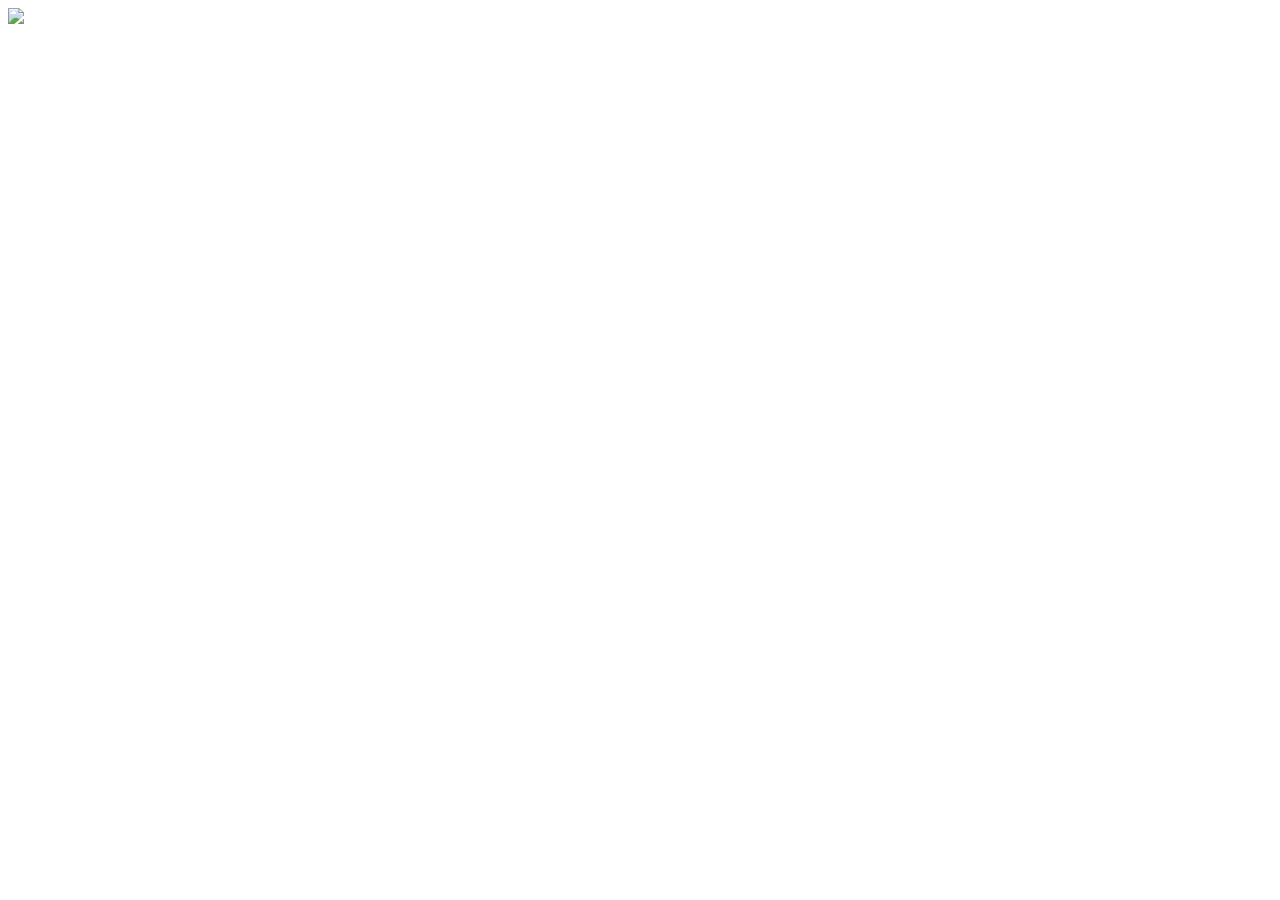
==== app/web_desktop.html @ 7ba76324 "[#70006314] split headers" ====
<!doctype html>
  <head>
      <meta charset="utf-8">
      <meta http-equiv="X-UA-Compatible" content="IE=edge">
      <title>Кормилица - доставка.</title>
      <meta name="description" content="">
      <meta name="viewport" content="user-scalable=no, width=device-width, initial-scale=1, maximum-scale=1">
      <script data-pace-options='{ "elements": { "selectors": [".kormapp-checkout"] } }' src="bower_components/pace/pace.min.js"></script>
      <script type="text/javascript" src="bower_components/cordova-shim/dist/cordova.min.js"></script>

      <!-- #TODO add these styles for widget test:
      <link href="http://brandymint.github.io/zagorod-markup/stylesheets/desktop.css" rel="stylesheet" type="text/css" />
      <link href="http://hubspace.ru/wp-content/themes/testHUB/style.css" rel="stylesheet" type="text/css">
      <link href="http://www.roszdravnadzor.ru/i/2009/css/style.css" rel="stylesheet" type="text/css"/>
      <link href="http://ipelican.ru/assets/ipelican-libs-38a7c606ed68b23c14c79c3f30c37b7a.css" media="all" rel="stylesheet" type="text/css" />
      <link href="http://ipelican.ru/assets/ipelican-common-278ccc50e2ad00b274f3327187f289e1.css" media="all" rel="stylesheet" type="text/css" />
      <link href="http://ipelican.ru/assets/ipelican-layout-6f78ee00beb424bdea00e96e0acaa192.css" media="all" rel="stylesheet" type="text/css" />
      <link href="http://ipelican.ru/assets/ipelican-8730ae7e38b96895087a34ac6e3d0389.css" media="all" rel="stylesheet" type="text/css" />


      <link href="http://demo.kormilica.info/assets/application.css" rel="stylesheet" type="text/css"/>
      -->
      <!-- Place favicon.ico and apple-touch-icon.png in the root directory -->
      <link rel="stylesheet" href="styles/sample-content.css">

      <!-- build:css(.tmp) styles/main.css -->
      <link rel="stylesheet" href="styles/main.css">
      <!-- endbuild -->
      <script>var img = new Image(); img.src="kormapp/images/paper-texture.jpg"</script>
  </head>
  <script>console.log("header start", Date.now());</script>
  <body>
    <div class="sample-site-header">
      <div class="container">
        <img src="images/sample-logo.png" class="sample-site-logo" />
      </div>
    </div>
    <!-- TODO .kormapp-application-container should have role="kormapp-container" -->
    <div class="kormapp-application-container">
      <div class="kormapp-web-desktop" role="kormapp-container"></div>
    </div>

    <script>console.log("require begin", Date.now());</script>
    <!-- build:js scripts/main.js -->
    <script id='kormapp-main' data-main="scripts/main" data-type='web_desktop' src="bower_components/requirejs/require.js"></script>
    <!-- endbuild -->
    <script>console.log("require end", Date.now());</script>

    <div class="sample-site-content"></div>

  </body>
</html>
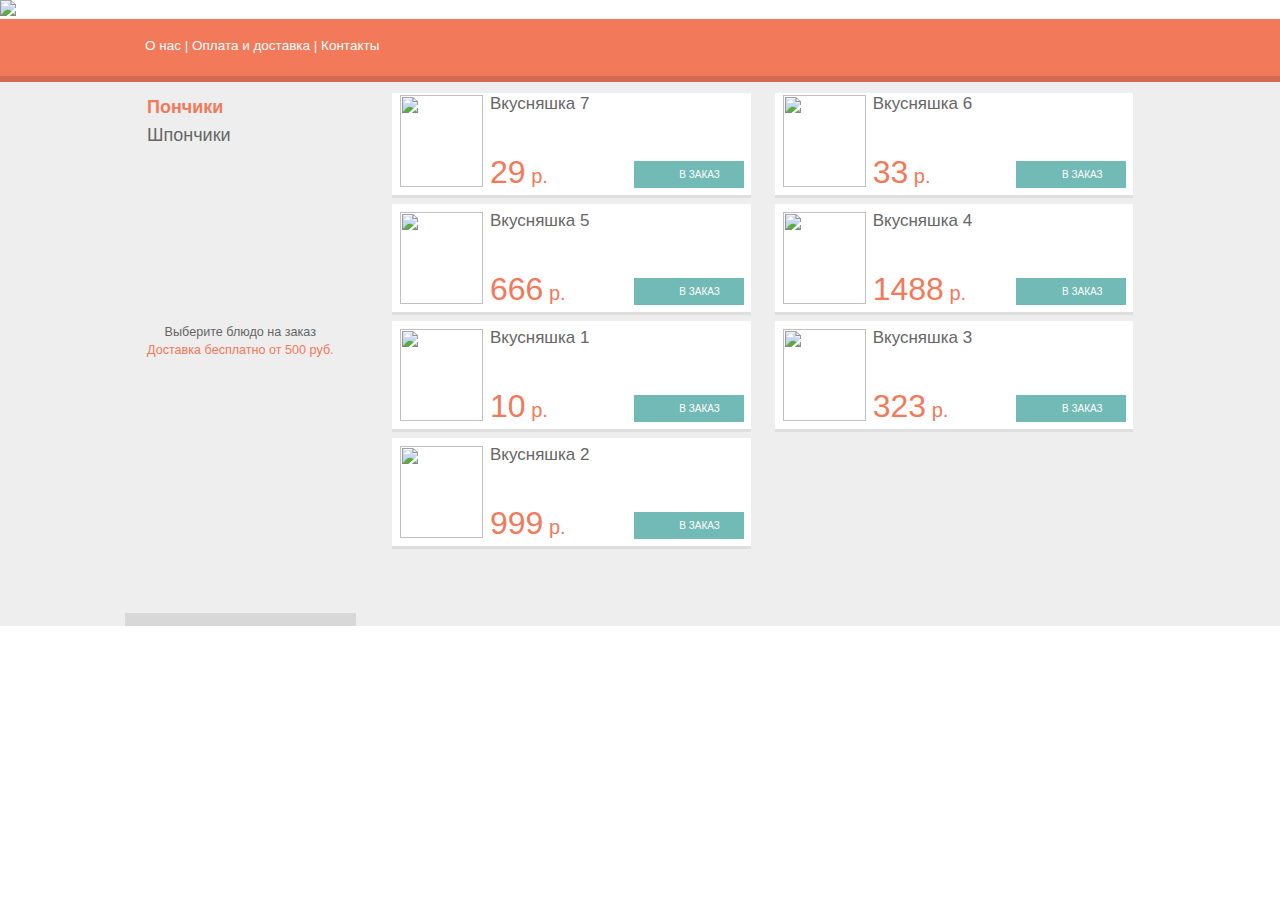
==== commit 8930bf97: "dirty widget files fix" ====
--- a/app/web_desktop.html
+++ b/app/web_desktop.html
@@ -6,7 +6,6 @@
       <meta name="description" content="">
       <meta name="viewport" content="user-scalable=no, width=device-width, initial-scale=1, maximum-scale=1">
       <script data-pace-options='{ "elements": { "selectors": [".kormapp-checkout"] } }' src="bower_components/pace/pace.min.js"></script>
-      <script type="text/javascript" src="bower_components/cordova-shim/dist/cordova.min.js"></script>
 
       <!-- #TODO add these styles for widget test:
       <link href="http://brandymint.github.io/zagorod-markup/stylesheets/desktop.css" rel="stylesheet" type="text/css" />
@@ -22,29 +21,32 @@
       -->
       <!-- Place favicon.ico and apple-touch-icon.png in the root directory -->
       <link rel="stylesheet" href="styles/sample-content.css">
+      <!-- development -->
+      <link rel="stylesheet" href="styles/kormilica_app.core.css">
+      <link rel="stylesheet" href="styles/kormilica_app.css">
 
       <!-- build:css(.tmp) styles/main.css -->
-      <link rel="stylesheet" href="styles/main.css">
       <!-- endbuild -->
       <script>var img = new Image(); img.src="kormapp/images/paper-texture.jpg"</script>
   </head>
-  <script>console.log("header start", Date.now());</script>
   <body>
     <div class="sample-site-header">
       <div class="container">
         <img src="images/sample-logo.png" class="sample-site-logo" />
       </div>
     </div>
+
+    <!-- kormilica widget start -->
     <!-- TODO .kormapp-application-container should have role="kormapp-container" -->
     <div class="kormapp-application-container">
       <div class="kormapp-web-desktop" role="kormapp-container"></div>
     </div>
 
-    <script>console.log("require begin", Date.now());</script>
-    <!-- build:js scripts/main.js -->
-    <script id='kormapp-main' data-main="scripts/main" data-type='web_desktop' src="bower_components/requirejs/require.js"></script>
-    <!-- endbuild -->
-    <script>console.log("require end", Date.now());</script>
+    <!-- development -->
+    <script src="scripts/kormilica_app.core.js"></script>
+    <script src="scripts/kormilica_app.min.js"></script>
+
+    <!-- kormilica widget end -->
 
     <div class="sample-site-content"></div>
 
--- a/app/styles/kormilica_app.core.css
+++ b/app/styles/kormilica_app.core.css
@@ -0,0 +1,1383 @@
+/*==========  Measurements  ========== */
+/*----- responsive breakpoints ----- */
+/*==========  Colors  ========== */
+/*-----  base colors  ------ */
+/*-----  border colors  ------ */
+/*-----  font colors  ------ */
+/*-----  UI colors  ------ */
+/*-----  Shades  ------ */
+/*----- Sizes -------- */
+/*==========  Fonts  ========== */
+/*-----  Weights  ------ */
+/*-----  Base fonts  ------ */
+/*-----  Sizes  ------ */
+/* line 37, ../../app/styles/partials/_fonts.sass */
+.kormapp-application-container .kormapp-web-desktop,
+.kormapp-application-container .kormapp-web-mobile,
+.kormapp-application-container .kormapp-cordova-android,
+.kormapp-application-container .kormapp-cordova-ios {
+  font-size: 18px;
+  font-family: "Open Sans", sans-serif;
+  font-weight: 400;
+}
+
+@font-face {
+  font-family: "Open Sans";
+  src: url("fonts/opensans/OpenSans-Bold-webfont.ttf") format("truetype");
+  font-weight: bold;
+  font-style: normal;
+}
+
+@font-face {
+  font-family: "Open Sans";
+  src: url("fonts/opensans/OpenSans-BoldItalic-webfont.ttf") format("truetype");
+  font-weight: bold;
+  font-style: italic;
+}
+
+@font-face {
+  font-family: "Open Sans";
+  src: url("fonts/opensans/OpenSans-Italic-webfont.ttf") format("truetype");
+  font-weight: normal;
+  font-style: italic;
+}
+
+@font-face {
+  font-family: "Open Sans";
+  src: url("fonts/opensans/OpenSans-Regular-webfont.ttf") format("truetype");
+  font-weight: normal;
+  font-style: normal;
+}
+
+@font-face {
+  font-family: "Open Sans";
+  src: url("fonts/opensans/OpenSans-LightItalic-webfont.ttf") format("truetype");
+  font-weight: 300;
+  font-style: italic;
+}
+
+@font-face {
+  font-family: "Open Sans";
+  src: url("fonts/opensans/OpenSans-Light-webfont.ttf") format("truetype");
+  font-weight: 300;
+  font-style: normal;
+}
+
+/* line 1, ../../app/styles/partials/_layout.sass */
+.kormapp-application-container .kormapp-web-desktop,
+.kormapp-application-container .kormapp-web-mobile,
+.kormapp-application-container .kormapp-cordova-android,
+.kormapp-application-container .kormapp-cordova-ios {
+  position: fixed;
+  margin: 0 auto;
+  margin-bottom: 60px;
+  width: 100%;
+  height: 100%;
+}
+/* line 8, ../../app/styles/partials/_layout.sass */
+.kormapp-application-container .kormapp-web-desktop .kormapp-wide-layout,
+.kormapp-application-container .kormapp-web-mobile .kormapp-wide-layout,
+.kormapp-application-container .kormapp-cordova-android .kormapp-wide-layout,
+.kormapp-application-container .kormapp-cordova-ios .kormapp-wide-layout {
+  height: 607px;
+}
+/* line 10, ../../app/styles/partials/_layout.sass */
+.kormapp-body-ios7 .kormapp-application-container .kormapp-web-desktop, .kormapp-application-container .kormapp-body-ios7 .kormapp-web-desktop,
+.kormapp-body-ios7 .kormapp-application-container .kormapp-web-mobile,
+.kormapp-application-container .kormapp-body-ios7 .kormapp-web-mobile,
+.kormapp-body-ios7 .kormapp-application-container .kormapp-cordova-android,
+.kormapp-application-container .kormapp-body-ios7 .kormapp-cordova-android,
+.kormapp-body-ios7 .kormapp-application-container .kormapp-cordova-ios,
+.kormapp-application-container .kormapp-body-ios7 .kormapp-cordova-ios {
+  padding-top: 75px;
+  background: #f2795a;
+}
+
+/* line 1, ../../app/styles/partials/_reflections.sass */
+.kormapp-footer-content.kormapp-reflection-on {
+  background-color: #52a7a2;
+}
+
+/* line 4, ../../app/styles/partials/_reflections.sass */
+#kormapp-plus-sign.kormapp-reflection-on {
+  background-color: #e6e6e6;
+}
+
+/* line 7, ../../app/styles/partials/_reflections.sass */
+#kormapp-minus-sign.kormapp-reflection-on {
+  background-color: #e6e6e6;
+}
+
+/* line 10, ../../app/styles/partials/_reflections.sass */
+a.kormapp-modal-button.kormapp-reflection-on {
+  background-color: #ee532b;
+}
+
+/* line 13, ../../app/styles/partials/_reflections.sass */
+.kormapp-delivery-discount.kormapp-reflection-on {
+  background-color: #bfbfbf;
+}
+
+/* line 16, ../../app/styles/partials/_reflections.sass */
+.kormapp-product-block.kormapp-reflection-on {
+  background-color: #e6e6e6;
+}
+
+/* line 19, ../../app/styles/partials/_reflections.sass */
+.kormapp-delivery.kormapp-reflection-on, .kormapp-application-container .kormapp-reflection-on.kormapp-check-delivery-button, .kormapp-application-container .kormapp-reflection-on.kormapp-delivery-submit-button {
+  background-color: #ee532b;
+}
+
+/* line 22, ../../app/styles/partials/_reflections.sass */
+.kormapp-delivery.kormapp-reflection-on, .kormapp-application-container .kormapp-reflection-on.kormapp-check-delivery-button, .kormapp-application-container .kormapp-reflection-on.kormapp-delivery-submit-button {
+  background-color: #ee532b;
+}
+
+/* line 25, ../../app/styles/partials/_reflections.sass */
+.kormapp-delivery-inactive.kormapp-reflection-on {
+  background-color: gray;
+}
+
+/* line 28, ../../app/styles/partials/_reflections.sass */
+.kormapp-back-button-link.kormapp-reflection-on {
+  background-color: #eeeeee;
+}
+
+/* line 31, ../../app/styles/partials/_reflections.sass */
+#kormapp-logo.kormapp-reflection-on {
+  background-color: #ee532b;
+}
+
+/* line 34, ../../app/styles/partials/_reflections.sass */
+#kormapp-top-check-container.kormapp-reflection-on {
+  background: #ee532b;
+}
+
+/* line 1, ../../app/styles/partials/pace.scss */
+.pace {
+  -webkit-pointer-events: none;
+  pointer-events: none;
+  -webkit-user-select: none;
+  -moz-user-select: none;
+  -ms-user-select: none;
+  user-select: none;
+}
+
+/* line 9, ../../app/styles/partials/pace.scss */
+.pace-inactive {
+  display: none;
+}
+
+/* line 13, ../../app/styles/partials/pace.scss */
+.pace .pace-progress {
+  background: #e67863;
+  position: fixed;
+  z-index: 2000;
+  top: 0;
+  left: 0;
+  height: 2px;
+  -webkit-transition: width 1s;
+  transition: width 1s;
+}
+
+/* line 27, ../../app/styles/partials/pace.scss */
+.pace .pace-progress-inner {
+  display: block;
+  position: absolute;
+  right: 0px;
+  width: 100px;
+  height: 100%;
+  -webkit-box-shadow: 0 0 10px #e67863, 0 0 5px #e67863;
+  box-shadow: 0 0 10px #e67863, 0 0 5px #e67863;
+  opacity: 1.0;
+  -webkit-transform: rotate(3deg) translate(0px, -4px);
+  -ms-transform: rotate(3deg) translate(0px, -4px);
+  transform: rotate(3deg) translate(0px, -4px);
+}
+
+/* line 42, ../../app/styles/partials/pace.scss */
+.pace .pace-activity {
+  display: block;
+  position: fixed;
+  z-index: 2000;
+  top: 15px;
+  right: 15px;
+  width: 14px;
+  height: 14px;
+  border: solid 2px transparent;
+  border-top-color: #d06b52;
+  border-left-color: #d06b52;
+  border-radius: 10px;
+  -webkit-animation: pace-spinner 400ms linear infinite;
+  -ms-animation: pace-spinner 400ms linear infinite;
+  animation: pace-spinner 400ms linear infinite;
+}
+
+@-webkit-keyframes pace-spinner {
+  /* line 62, ../../app/styles/partials/pace.scss */
+  0% {
+    -webkit-transform: rotate(0deg);
+    transform: rotate(0deg);
+  }
+
+  /* line 63, ../../app/styles/partials/pace.scss */
+  100% {
+    -webkit-transform: rotate(360deg);
+    transform: rotate(360deg);
+  }
+}
+
+@-ms-keyframes pace-spinner {
+  /* line 74, ../../app/styles/partials/pace.scss */
+  0% {
+    -ms-transform: rotate(0deg);
+    transform: rotate(0deg);
+  }
+
+  /* line 75, ../../app/styles/partials/pace.scss */
+  100% {
+    -ms-transform: rotate(360deg);
+    transform: rotate(360deg);
+  }
+}
+
+@keyframes pace-spinner {
+  /* line 78, ../../app/styles/partials/pace.scss */
+  0% {
+    -webkit-transform: rotate(0deg);
+    transform: rotate(0deg);
+    -webkit-transform: rotate(0deg);
+    transform: rotate(0deg);
+  }
+
+  /* line 79, ../../app/styles/partials/pace.scss */
+  100% {
+    -webkit-transform: rotate(360deg);
+    transform: rotate(360deg);
+    -webkit-transform: rotate(360deg);
+    transform: rotate(360deg);
+  }
+}
+
+/* line 17, ../../../../../../../usr/local/var/rbenv/versions/2.1.1/lib/ruby/gems/2.1.0/gems/compass-0.12.4/frameworks/compass/stylesheets/compass/reset/_utilities.scss */
+.kormapp-application-container html, .kormapp-application-container body, .kormapp-application-container div, .kormapp-application-container span, .kormapp-application-container applet, .kormapp-application-container object, .kormapp-application-container iframe,
+.kormapp-application-container h1, .kormapp-application-container h2, .kormapp-application-container h3, .kormapp-application-container h4, .kormapp-application-container h5, .kormapp-application-container h6, .kormapp-application-container p, .kormapp-application-container blockquote, .kormapp-application-container pre,
+.kormapp-application-container a, .kormapp-application-container abbr, .kormapp-application-container acronym, .kormapp-application-container address, .kormapp-application-container big, .kormapp-application-container cite, .kormapp-application-container code,
+.kormapp-application-container del, .kormapp-application-container dfn, .kormapp-application-container em, .kormapp-application-container img, .kormapp-application-container ins, .kormapp-application-container kbd, .kormapp-application-container q, .kormapp-application-container s, .kormapp-application-container samp,
+.kormapp-application-container small, .kormapp-application-container strike, .kormapp-application-container strong, .kormapp-application-container sub, .kormapp-application-container sup, .kormapp-application-container tt, .kormapp-application-container var,
+.kormapp-application-container b, .kormapp-application-container u, .kormapp-application-container i, .kormapp-application-container center,
+.kormapp-application-container dl, .kormapp-application-container dt, .kormapp-application-container dd, .kormapp-application-container ol, .kormapp-application-container ul, .kormapp-application-container li,
+.kormapp-application-container fieldset, .kormapp-application-container form, .kormapp-application-container label, .kormapp-application-container legend,
+.kormapp-application-container table, .kormapp-application-container caption, .kormapp-application-container tbody, .kormapp-application-container tfoot, .kormapp-application-container thead, .kormapp-application-container tr, .kormapp-application-container th, .kormapp-application-container td,
+.kormapp-application-container article, .kormapp-application-container aside, .kormapp-application-container canvas, .kormapp-application-container details, .kormapp-application-container embed,
+.kormapp-application-container figure, .kormapp-application-container figcaption, .kormapp-application-container footer, .kormapp-application-container header, .kormapp-application-container hgroup,
+.kormapp-application-container menu, .kormapp-application-container nav, .kormapp-application-container output, .kormapp-application-container ruby, .kormapp-application-container section, .kormapp-application-container summary,
+.kormapp-application-container time, .kormapp-application-container mark, .kormapp-application-container audio, .kormapp-application-container video {
+  margin: 0;
+  padding: 0;
+  border: 0;
+  font: inherit;
+  font-size: 100%;
+  vertical-align: baseline;
+}
+/* line 22, ../../../../../../../usr/local/var/rbenv/versions/2.1.1/lib/ruby/gems/2.1.0/gems/compass-0.12.4/frameworks/compass/stylesheets/compass/reset/_utilities.scss */
+.kormapp-application-container html {
+  line-height: 1;
+}
+/* line 24, ../../../../../../../usr/local/var/rbenv/versions/2.1.1/lib/ruby/gems/2.1.0/gems/compass-0.12.4/frameworks/compass/stylesheets/compass/reset/_utilities.scss */
+.kormapp-application-container ol, .kormapp-application-container ul {
+  list-style: none;
+}
+/* line 26, ../../../../../../../usr/local/var/rbenv/versions/2.1.1/lib/ruby/gems/2.1.0/gems/compass-0.12.4/frameworks/compass/stylesheets/compass/reset/_utilities.scss */
+.kormapp-application-container table {
+  border-collapse: collapse;
+  border-spacing: 0;
+}
+/* line 28, ../../../../../../../usr/local/var/rbenv/versions/2.1.1/lib/ruby/gems/2.1.0/gems/compass-0.12.4/frameworks/compass/stylesheets/compass/reset/_utilities.scss */
+.kormapp-application-container caption, .kormapp-application-container th, .kormapp-application-container td {
+  text-align: left;
+  font-weight: normal;
+  vertical-align: middle;
+}
+/* line 30, ../../../../../../../usr/local/var/rbenv/versions/2.1.1/lib/ruby/gems/2.1.0/gems/compass-0.12.4/frameworks/compass/stylesheets/compass/reset/_utilities.scss */
+.kormapp-application-container q, .kormapp-application-container blockquote {
+  quotes: none;
+}
+/* line 103, ../../../../../../../usr/local/var/rbenv/versions/2.1.1/lib/ruby/gems/2.1.0/gems/compass-0.12.4/frameworks/compass/stylesheets/compass/reset/_utilities.scss */
+.kormapp-application-container q:before, .kormapp-application-container q:after, .kormapp-application-container blockquote:before, .kormapp-application-container blockquote:after {
+  content: "";
+  content: none;
+}
+/* line 32, ../../../../../../../usr/local/var/rbenv/versions/2.1.1/lib/ruby/gems/2.1.0/gems/compass-0.12.4/frameworks/compass/stylesheets/compass/reset/_utilities.scss */
+.kormapp-application-container a img {
+  border: none;
+}
+/* line 116, ../../../../../../../usr/local/var/rbenv/versions/2.1.1/lib/ruby/gems/2.1.0/gems/compass-0.12.4/frameworks/compass/stylesheets/compass/reset/_utilities.scss */
+.kormapp-application-container article, .kormapp-application-container aside, .kormapp-application-container details, .kormapp-application-container figcaption, .kormapp-application-container figure, .kormapp-application-container footer, .kormapp-application-container header, .kormapp-application-container hgroup, .kormapp-application-container menu, .kormapp-application-container nav, .kormapp-application-container section, .kormapp-application-container summary {
+  display: block;
+}
+/* line 2, ../../app/styles/partials/_grid.sass */
+.kormapp-application-container .kormapp-container, .kormapp-application-container .kormapp-check-background-container {
+  margin-right: auto;
+  margin-left: auto;
+  padding-left: 15px;
+  padding-right: 15px;
+  padding-left: 0;
+  padding-right: 0;
+}
+/* line 21, ../../app/bower_components/bootstrap-sass-official/vendor/assets/stylesheets/bootstrap/_mixins.scss */
+.kormapp-application-container .kormapp-container:before, .kormapp-application-container .kormapp-check-background-container:before, .kormapp-application-container .kormapp-container:after, .kormapp-application-container .kormapp-check-background-container:after {
+  content: " ";
+  display: table;
+}
+/* line 25, ../../app/bower_components/bootstrap-sass-official/vendor/assets/stylesheets/bootstrap/_mixins.scss */
+.kormapp-application-container .kormapp-container:after, .kormapp-application-container .kormapp-check-background-container:after {
+  clear: both;
+}
+@media (min-width: 768px) {
+  /* line 8, ../../app/styles/partials/_grid.sass */
+  .kormapp-application-container .kormapp-narrow-layout .kormapp-container, .kormapp-application-container .kormapp-narrow-layout .kormapp-check-background-container {
+    width: 750px;
+  }
+}
+@media (min-width: 992px) {
+  /* line 8, ../../app/styles/partials/_grid.sass */
+  .kormapp-application-container .kormapp-narrow-layout .kormapp-container, .kormapp-application-container .kormapp-narrow-layout .kormapp-check-background-container {
+    width: 970px;
+  }
+}
+@media (min-width: 1200px) {
+  /* line 8, ../../app/styles/partials/_grid.sass */
+  .kormapp-application-container .kormapp-narrow-layout .kormapp-container, .kormapp-application-container .kormapp-narrow-layout .kormapp-check-background-container {
+    width: 1170px;
+  }
+}
+/* line 16, ../../app/styles/partials/_grid.sass */
+.kormapp-application-container .kormapp-wide-layout .kormapp-container, .kormapp-application-container .kormapp-wide-layout .kormapp-check-background-container {
+  max-width: 1040px;
+}
+/* line 19, ../../app/styles/partials/_grid.sass */
+.kormapp-application-container .kormapp-column, .kormapp-application-container .kormapp-sidebar-column, .kormapp-application-container .kormapp-wide-layout .kormapp-products-column {
+  float: left;
+  margin-left: 0.01491%;
+}
+/* line 23, ../../app/styles/partials/_grid.sass */
+.kormapp-application-container .kormapp-column:first-child, .kormapp-application-container .kormapp-sidebar-column:first-child, .kormapp-application-container .kormapp-wide-layout .kormapp-products-column:first-child {
+  margin-left: 0;
+}
+/* line 25, ../../app/styles/partials/_grid.sass */
+.kormapp-application-container .kormapp-column.kormapp-full, .kormapp-application-container .kormapp-full.kormapp-sidebar-column, .kormapp-application-container .kormapp-sidebar-column.kormapp-check-delivery-button, .kormapp-application-container .kormapp-wide-layout .kormapp-full.kormapp-products-column, .kormapp-application-container .kormapp-wide-layout .kormapp-products-column.kormapp-check-delivery-button, .kormapp-application-container .kormapp-column.kormapp-check-delivery-button {
+  width: 100%;
+}
+/* line 27, ../../app/styles/partials/_grid.sass */
+.kormapp-application-container .kormapp-column.kormapp-two-thirds, .kormapp-application-container .kormapp-two-thirds.kormapp-sidebar-column, .kormapp-application-container .kormapp-wide-layout .kormapp-two-thirds.kormapp-products-column {
+  width: 66.65175%;
+}
+/* line 30, ../../app/styles/partials/_grid.sass */
+.kormapp-application-container .kormapp-column.kormapp-half, .kormapp-application-container .kormapp-half.kormapp-sidebar-column, .kormapp-application-container .kormapp-wide-layout .kormapp-half.kormapp-products-column {
+  width: 49.98509%;
+}
+/* line 33, ../../app/styles/partials/_grid.sass */
+.kormapp-application-container .kormapp-column.kormapp-one-third, .kormapp-application-container .kormapp-one-third.kormapp-sidebar-column, .kormapp-application-container .kormapp-wide-layout .kormapp-one-third.kormapp-products-column {
+  width: 33.31842%;
+}
+/* line 36, ../../app/styles/partials/_grid.sass */
+.kormapp-application-container .kormapp-column.kormapp-one-fourth, .kormapp-application-container .kormapp-sidebar-column, .kormapp-application-container .kormapp-wide-layout .kormapp-one-fourth.kormapp-products-column, .kormapp-application-container .kormapp-wide-layout .kormapp-products-column.kormapp-sidebar-column {
+  width: 24.98509%;
+}
+/* line 38, ../../app/styles/partials/_grid.sass */
+.kormapp-application-container .kormapp-column.kormapp-three-fourth, .kormapp-application-container .kormapp-three-fourth.kormapp-sidebar-column, .kormapp-application-container .kormapp-wide-layout .kormapp-products-column {
+  width: 74.98509%;
+}
+/* line 41, ../../app/styles/partials/_grid.sass */
+.kormapp-application-container .kormapp-row, .kormapp-application-container .kormapp-row-clearfix {
+  overflow: hidden;
+}
+/* line 2, ../../app/styles/partials/_utils.sass */
+.kormapp-application-container .clearfix, .kormapp-application-container .kormapp-row-clearfix {
+  *zoom: 1;
+}
+/* line 3, ../../app/styles/partials/_utils.sass */
+.kormapp-application-container .clearfix:before, .kormapp-application-container .kormapp-row-clearfix:before {
+  content: " ";
+  display: table;
+}
+/* line 6, ../../app/styles/partials/_utils.sass */
+.kormapp-application-container .clearfix:after, .kormapp-application-container .kormapp-row-clearfix:after {
+  content: " ";
+  display: table;
+  clear: both;
+}
+/* line 12, ../../app/styles/partials/_utils.sass */
+.kormapp-application-container .kormapp-center, .kormapp-application-container .kormapp-check-external {
+  text-align: center;
+}
+/* line 15, ../../app/styles/partials/_utils.sass */
+.kormapp-application-container .hide {
+  display: none !important;
+}
+/* line 18, ../../app/styles/partials/_utils.sass */
+.kormapp-application-container .pull-right {
+  float: right !important;
+}
+/* line 21, ../../app/styles/partials/_utils.sass */
+.kormapp-application-container .pull-left, .kormapp-application-container a.kormapp-check-back-button-link {
+  float: left !important;
+}
+/* line 15, ../../app/styles/partials/_layout.sass */
+.kormapp-application-container .kormapp-body-ios {
+  background-color: #f2795a;
+  margin: 0 auto;
+  width: 100%;
+  height: 100%;
+}
+/* line 21, ../../app/styles/partials/_layout.sass */
+.kormapp-application-container .kormapp-sidebar-column {
+  padding-left: 17px;
+}
+/* line 2, ../../app/styles/partials/_header.sass */
+.kormapp-application-container .kormapp-header {
+  position: fixed;
+  width: 100%;
+  z-index: 100;
+  height: 63px;
+  background: #f2795a;
+  color: white;
+  border-bottom: 3px solid #d06b52;
+}
+@media screen and (min-width: 992px) {
+  /* line 2, ../../app/styles/partials/_header.sass */
+  .kormapp-application-container .kormapp-header {
+    border-bottom-width: 6px;
+  }
+}
+/* line 14, ../../app/styles/partials/_header.sass */
+.kormapp-application-container .kormapp-wide-layout .kormapp-header {
+  position: absolute;
+}
+/* line 17, ../../app/styles/partials/_header.sass */
+.kormapp-application-container .kormapp-narrow-layout .kormapp-header {
+  top: 0;
+}
+/* line 20, ../../app/styles/partials/_header.sass */
+.kormapp-application-container .kormapp-logo-wrapper {
+  height: 60px;
+  width: 60px;
+  position: relative;
+  float: left;
+}
+/* line 26, ../../app/styles/partials/_header.sass */
+.kormapp-application-container .kormapp-logo-wrapper img.kormapp-logo-image {
+  content: url("../kormapp/images/default_logo.png");
+  max-width: 100%;
+  max-height: 100%;
+  position: absolute;
+  top: 0;
+  right: 0;
+  bottom: 0;
+  left: 0;
+  margin: auto;
+}
+/* line 37, ../../app/styles/partials/_header.sass */
+.kormapp-application-container p.kormapp-logo-text {
+  padding-top: 16px;
+  margin-left: 10px;
+  font-family: "Open Sans", sans-serif;
+  font-size: 18px;
+  line-height: 0.95;
+  letter-spacing: -1px;
+}
+/* line 45, ../../app/styles/partials/_header.sass */
+.kormapp-application-container .kormapp-top-check {
+  position: relative;
+  margin-top: 10px;
+  margin-left: 22px;
+  float: left;
+  width: 43px;
+  height: 50px;
+}
+@media screen and (min-width: 992px) {
+  /* line 45, ../../app/styles/partials/_header.sass */
+  .kormapp-application-container .kormapp-top-check {
+    height: 47px;
+  }
+}
+/* line 55, ../../app/styles/partials/_header.sass */
+.kormapp-application-container .kormapp-top-check-container {
+  height: 60px;
+  width: 150px;
+}
+/* line 59, ../../app/styles/partials/_header.sass */
+.kormapp-application-container .kormapp-wide-layout .kormapp-top-check-container {
+  width: 200px;
+}
+/* line 62, ../../app/styles/partials/_header.sass */
+.kormapp-application-container .kormapp-check-background-image {
+  position: absolute;
+  background: url("../kormapp/images/top-check-background.svg") no-repeat bottom;
+  -webkit-background-size: contain;
+  background-size: contain;
+  width: 100%;
+  bottom: 0;
+  height: 3px;
+  left: -6px;
+}
+/* line 71, ../../app/styles/partials/_header.sass */
+.kormapp-application-container .kormapp-check-image {
+  content: url("../kormapp/images/top-check.svg");
+  position: absolute;
+  z-index: 5;
+  height: 100%;
+}
+/* line 77, ../../app/styles/partials/_header.sass */
+.kormapp-application-container p.kormapp-top-check-text {
+  padding-top: 16px;
+  margin-left: 5px;
+  font-family: "Open Sans", sans-serif;
+  font-size: 12px;
+  line-height: 1.2;
+  width: 150px;
+}
+/* line 84, ../../app/styles/partials/_header.sass */
+.kormapp-application-container p.kormapp-top-check-text,
+.kormapp-application-container p.kormapp-top-check-text .kormapp-amount {
+  vertical-align: middle;
+}
+@media screen and (min-width: 992px) {
+  /* line 77, ../../app/styles/partials/_header.sass */
+  .kormapp-application-container p.kormapp-top-check-text {
+    width: auto;
+    font-size: 18px;
+    padding-top: 10px;
+  }
+  /* line 91, ../../app/styles/partials/_header.sass */
+  .kormapp-application-container p.kormapp-top-check-text .kormapp-amount {
+    font-size: 21.6px;
+    display: inline-block;
+    margin-top: -2px;
+  }
+}
+/* line 96, ../../app/styles/partials/_header.sass */
+.kormapp-application-container .kormapp-amount {
+  font-family: "Open Sans", sans-serif;
+  font-weight: bold;
+  font-size: 18px;
+}
+/* line 101, ../../app/styles/partials/_header.sass */
+.kormapp-application-container .kormapp-header-menu {
+  color: white;
+  padding: 20px 25px;
+}
+/* line 105, ../../app/styles/partials/_header.sass */
+.kormapp-application-container .kormapp-header-menu-item {
+  color: white;
+}
+/* line 107, ../../app/styles/partials/_header.sass */
+.kormapp-application-container .kormapp-header-menu-item, .kormapp-application-container .kormapp-header-menu-item:hover {
+  text-decoration: none;
+}
+/* line 109, ../../app/styles/partials/_header.sass */
+.kormapp-application-container .kormapp-header-menu-item:hover {
+  color: #fbd9d0;
+}
+/* line 2, ../../app/styles/partials/_content.sass */
+.kormapp-application-container .kormapp-content {
+  width: 100%;
+  background-color: #eeeeee;
+  padding-top: 14px;
+  padding-bottom: 56px;
+  height: 100%;
+  overflow-y: auto;
+}
+/* line 10, ../../app/styles/partials/_content.sass */
+.kormapp-application-container .kormapp-wide-layout .kormapp-content {
+  position: relative;
+  height: 607px;
+  overflow-y: hidden;
+  padding-top: 74px;
+}
+/* line 19, ../../app/styles/partials/_content.sass */
+.kormapp-application-container .kormapp-narrow-layout .kormapp-content {
+  position: absolute;
+  top: 53px;
+  bottom: 60px;
+  height: auto;
+  padding-bottom: 0;
+}
+/* line 26, ../../app/styles/partials/_content.sass */
+.kormapp-application-container a.kormapp-in-order {
+  background: #f2795a !important;
+}
+/* line 29, ../../app/styles/partials/_content.sass */
+.kormapp-application-container a.kormapp-order-button {
+  text-decoration: none;
+  font-family: "Open Sans", sans-serif;
+  font-size: 10px;
+  padding: 5px;
+  min-width: 110px;
+  text-align: center;
+  background: #72bab6;
+  position: absolute;
+  top: 74px;
+  right: 7px;
+}
+/* line 36, ../../app/styles/partials/_content.sass */
+.kormapp-application-container a.kormapp-order-button, .kormapp-application-container a.kormapp-order-button {
+  color: white;
+}
+/* line 43, ../../app/styles/partials/_content.sass */
+.kormapp-application-container span.kormapp-to-bucket {
+  width: 17px;
+  height: 17px;
+  display: inline-block;
+  vertical-align: top;
+  margin-right: 2px;
+  -webkit-background-size: contain;
+  background-size: contain;
+  background-repeat: no-repeat;
+}
+/* line 52, ../../app/styles/partials/_content.sass */
+.kormapp-application-container .kormapp-to-bucket-orange {
+  background-image: url("../kormapp/images/cart-icon-white.svg");
+}
+/* line 55, ../../app/styles/partials/_content.sass */
+.kormapp-application-container .kormapp-to-bucket-regular {
+  background-image: url("../kormapp/images/cart-icon-white.svg");
+}
+/* line 58, ../../app/styles/partials/_content.sass */
+.kormapp-application-container span.kormapp-order-button-text {
+  line-height: 1.7;
+}
+/* line 2, ../../app/styles/partials/_product.sass */
+.kormapp-application-container .kormapp-products-column {
+  height: 607px;
+  overflow-y: auto;
+}
+/* line 6, ../../app/styles/partials/_product.sass */
+.kormapp-application-container .kormapp-narrow-layout .kormapp-products-column {
+  height: auto;
+}
+/* line 9, ../../app/styles/partials/_product.sass */
+.kormapp-application-container .kormapp-product-block {
+  overflow: hidden;
+  padding: 8px;
+  margin: -6px 12px 12px 12px;
+  background: white;
+  position: relative;
+  border-bottom: 3px solid #dfdfdf;
+  cursor: pointer;
+}
+@media screen and (max-width: 360px) {
+  /* line 9, ../../app/styles/partials/_product.sass */
+  .kormapp-application-container .kormapp-product-block {
+    float: none;
+  }
+}
+@media screen and (min-width: 640px) {
+  /* line 9, ../../app/styles/partials/_product.sass */
+  .kormapp-application-container .kormapp-product-block {
+    width: 46%;
+    float: left;
+  }
+}
+@media screen and (min-width: 720px) {
+  /* line 22, ../../app/styles/partials/_product.sass */
+  .kormapp-narrow-layout .kormapp-application-container .kormapp-product-block {
+    width: 30%;
+    float: left;
+  }
+}
+/* line 30, ../../app/styles/partials/_product.sass */
+.kormapp-application-container img.kormapp-product-image {
+  height: 92px;
+  width: 83px;
+  display: inline-block;
+  float: left;
+}
+/* line 36, ../../app/styles/partials/_product.sass */
+.kormapp-application-container p.kormapp-product-title {
+  margin-left: 90px;
+  font-family: "Open Sans", sans-serif;
+  font-size: 17px;
+  color: #666666;
+  line-height: 1.1;
+}
+/* line 43, ../../app/styles/partials/_product.sass */
+.kormapp-application-container .kormapp-product-in-list-price {
+  position: absolute;
+  margin-left: 90px;
+  bottom: 7px;
+  color: #f2795a;
+  font-family: "Open Sans", sans-serif;
+  font-size: 20px;
+}
+/* line 51, ../../app/styles/partials/_product.sass */
+.kormapp-application-container .kormapp-product-in-list-price .kormapp-price-font {
+  font-size: 32px;
+}
+@media screen and (max-width: 360px) {
+  /* line 51, ../../app/styles/partials/_product.sass */
+  .kormapp-application-container .kormapp-product-in-list-price .kormapp-price-font {
+    font-size: 20px;
+  }
+}
+@media screen and (min-width: 360px) and (max-width: 640px) {
+  /* line 51, ../../app/styles/partials/_product.sass */
+  .kormapp-application-container .kormapp-product-in-list-price .kormapp-price-font {
+    font-size: 20px;
+  }
+}
+@media screen and (min-width: 720px) and (max-width: 1040px) {
+  /* line 51, ../../app/styles/partials/_product.sass */
+  .kormapp-application-container .kormapp-product-in-list-price .kormapp-price-font {
+    font-size: 20px;
+  }
+}
+/* line 2, ../../app/styles/partials/_categories.sass */
+.kormapp-application-container .kormapp-categories-list {
+  margin-bottom: 1em;
+}
+/* line 4, ../../app/styles/partials/_categories.sass */
+.kormapp-wide-layout .kormapp-application-container .kormapp-categories-list {
+  height: 170.5px;
+  overflow: auto;
+}
+/* line 8, ../../app/styles/partials/_categories.sass */
+.kormapp-application-container .kormapp-category-item {
+  display: block;
+  color: #666666;
+  text-decoration: none;
+  font-size: 18px;
+}
+/* line 14, ../../app/styles/partials/_categories.sass */
+.kormapp-application-container .kormapp-narrow-layout .kormapp-category-item {
+  padding: 10px;
+}
+/* line 16, ../../app/styles/partials/_categories.sass */
+.kormapp-application-container .kormapp-narrow-layout .kormapp-category-item:before {
+  content: "";
+  display: inline-block;
+  width: 25px;
+  height: 25px;
+  margin-bottom: -5px;
+  margin-right: 10px;
+  background-image: url("../kormapp/images/check-empty.svg");
+  background-repeat: no-repeat;
+}
+/* line 28, ../../app/styles/partials/_categories.sass */
+.kormapp-application-container .kormapp-narrow-layout .kormapp-category-item.kormapp-category-item-active:before {
+  background-image: url("../kormapp/images/check.svg");
+}
+/* line 32, ../../app/styles/partials/_categories.sass */
+.kormapp-application-container .kormapp-wide-layout .kormapp-category-item {
+  padding: 5px 10px;
+}
+/* line 34, ../../app/styles/partials/_categories.sass */
+.kormapp-application-container .kormapp-wide-layout .kormapp-category-item:hover {
+  color: #f2795a;
+}
+/* line 36, ../../app/styles/partials/_categories.sass */
+.kormapp-application-container .kormapp-wide-layout .kormapp-category-item.kormapp-category-item-active {
+  font-weight: bold;
+  color: #f2795a;
+}
+/* line 41, ../../app/styles/partials/_categories.sass */
+.kormapp-application-container .kormapp-categories-list-narrow {
+  position: fixed;
+  top: -300px;
+  left: 0;
+  width: 100%;
+  pointer-events: none;
+  z-index: 200;
+  -webkit-transition: -webkit-transform 0ms;
+}
+/* line 50, ../../app/styles/partials/_categories.sass */
+.kormapp-application-container .kormapp-categories-list-narrow.kormapp-slided-down, .kormapp-application-container .kormapp-categories-list-narrow.kormapp-slide-up {
+  -webkit-transition: -webkit-transform 0.5s ease;
+}
+/* line 54, ../../app/styles/partials/_categories.sass */
+.kormapp-application-container .kormapp-categories-list-narrow .kormapp-list-container {
+  position: relative;
+  height: 300px;
+  width: 300px;
+  margin: 0 auto;
+  background-color: white;
+  padding: 15px 10px;
+  pointer-events: all;
+  z-index: 110;
+}
+/* line 64, ../../app/styles/partials/_categories.sass */
+.kormapp-application-container .kormapp-categories-list-narrow .kormapp-pull-tag {
+  position: relative;
+  height: 50px;
+  width: 60px;
+  margin: 0 auto;
+  pointer-events: all;
+  z-index: 110;
+  background-image: url("../kormapp/images/pull-tag.svg");
+  background-repeat: no-repeat;
+  background-position: center top;
+}
+/* line 75, ../../app/styles/partials/_categories.sass */
+.kormapp-body-ios7 .kormapp-application-container .kormapp-categories-list-narrow .kormapp-pull-tag {
+  top: 20px;
+}
+/* line 78, ../../app/styles/partials/_categories.sass */
+.kormapp-application-container .kormapp-categories-list-narrow.kormapp-slided-down .kormapp-pull-tag {
+  margin-top: -50px;
+  -webkit-transform: rotate(180deg);
+  -ms-transform: rotate(180deg);
+  transform: rotate(180deg);
+}
+/* line 82, ../../app/styles/partials/_categories.sass */
+.kormapp-application-container .kormapp-click-stopper {
+  position: fixed;
+  pointer-events: all;
+  top: 0;
+  left: 0;
+  width: 100%;
+  height: 100%;
+  background: rgba(0, 0, 0, 0.1);
+}
+/* line 2, ../../app/styles/partials/_footer.sass */
+.kormapp-application-container .kormapp-footer {
+  position: absolute;
+  bottom: 0;
+  width: 100%;
+  height: 60px;
+  margin-top: -60px;
+  z-index: 100;
+  font-family: "Open Sans", sans-serif;
+  color: #666666;
+  text-align: center;
+}
+/* line 13, ../../app/styles/partials/_footer.sass */
+.kormapp-application-container .kormapp-wide-layout .kormapp-footer {
+  display: none;
+}
+/* line 16, ../../app/styles/partials/_footer.sass */
+.kormapp-application-container .kormapp-free-delivery {
+  color: #f2795a;
+}
+/* line 19, ../../app/styles/partials/_footer.sass */
+.kormapp-application-container .kormapp-footer-content {
+  height: 60px 2px;
+  background-color: #72bab6;
+  border-top: 2px solid #68a9a5;
+}
+/* line 24, ../../app/styles/partials/_footer.sass */
+.kormapp-application-container a.kormapp-checkout {
+  padding: 20px;
+  display: inline-block;
+  width: 100%;
+  font-size: 19px;
+  text-decoration: none;
+}
+/* line 28, ../../app/styles/partials/_footer.sass */
+.kormapp-application-container a.kormapp-checkout, .kormapp-application-container a.kormapp-checkout:hover {
+  color: white;
+}
+/* line 33, ../../app/styles/partials/_footer.sass */
+.kormapp-application-container .kormapp-delivery-discount {
+  height: 60px;
+  border-top: 2px solid #cbcbcb;
+  background: #d8d8d8;
+  padding-top: 10px;
+  padding-bottom: 15px;
+}
+/* line 4, ../../app/styles/partials/_check.sass */
+.kormapp-application-container .kormapp-separator {
+  width: 100%;
+  vertical-align: 30%;
+}
+/* line 8, ../../app/styles/partials/_check.sass */
+.kormapp-application-container .separator-placeholder {
+  line-height: 1ex;
+  display: inline-block;
+  width: 100%;
+  border-bottom: 2px dotted #666666;
+}
+/* line 15, ../../app/styles/partials/_check.sass */
+.kormapp-application-container .kormapp-wide-layout .kormapp-check-block {
+  position: absolute;
+  width: inherit;
+  bottom: 0;
+  height: 408.5px;
+  margin-left: -12px;
+  margin-right: -12px;
+}
+@media screen and (min-width: 768px) {
+  /* line 15, ../../app/styles/partials/_check.sass */
+  .kormapp-application-container .kormapp-wide-layout .kormapp-check-block {
+    max-width: 259.84491px;
+  }
+}
+/* line 25, ../../app/styles/partials/_check.sass */
+.kormapp-application-container .kormapp-wide-layout .kormapp-check-block.kormapp-empty-check {
+  height: auto;
+}
+/* line 27, ../../app/styles/partials/_check.sass */
+.kormapp-application-container .kormapp-wide-layout .kormapp-check-block .kormapp-container, .kormapp-application-container .kormapp-wide-layout .kormapp-check-block .kormapp-check-background-container {
+  width: auto;
+}
+/* line 30, ../../app/styles/partials/_check.sass */
+.kormapp-application-container .kormapp-check-external {
+  position: fixed;
+  width: 100%;
+  height: 100%;
+  z-index: 300;
+  top: 0;
+  background-color: #eeeeee;
+}
+/* line 39, ../../app/styles/partials/_check.sass */
+.kormapp-application-container .kormapp-wide-layout .kormapp-check-external {
+  position: relative;
+}
+/* line 42, ../../app/styles/partials/_check.sass */
+.kormapp-application-container .kormapp-check-internal {
+  position: relative;
+  height: 100%;
+  bottom: 73px;
+  z-index: 1000;
+}
+/* line 48, ../../app/styles/partials/_check.sass */
+.kormapp-application-container .kormapp-wide-layout .kormapp-check-internal {
+  bottom: 35px;
+  margin-bottom: -22px;
+}
+/* line 52, ../../app/styles/partials/_check.sass */
+.kormapp-application-container .kormapp-narrow-layout .kormapp-check-internal {
+  position: absolute;
+  height: auto;
+  top: 0;
+}
+/* line 65, ../../app/styles/partials/_check.sass */
+.kormapp-application-container .kormapp-check-content {
+  color: #666666;
+}
+/* line 68, ../../app/styles/partials/_check.sass */
+.kormapp-application-container .kormapp-wide-layout .kormapp-check-content {
+  height: 335.5px;
+}
+/* line 72, ../../app/styles/partials/_check.sass */
+.kormapp-application-container .kormapp-check-background-container {
+  background-color: #eeeeee;
+  background-image: url("../kormapp/images/paper-texture.jpg");
+  -webkit-background-size: contain;
+  background-size: contain;
+  position: relative;
+  height: 100%;
+}
+@media screen and (max-width: 768px) {
+  /* line 72, ../../app/styles/partials/_check.sass */
+  .kormapp-application-container .kormapp-check-background-container {
+    margin-left: 12px;
+    margin-right: 12px;
+  }
+}
+/* line 83, ../../app/styles/partials/_check.sass */
+.kormapp-application-container .kormapp-body-ios7 .kormapp-check-background-container {
+  margin-top: 10px;
+}
+/* line 86, ../../app/styles/partials/_check.sass */
+.kormapp-application-container .kormapp-wide-layout .kormapp-check-background-container {
+  margin-left: 12px;
+  margin-right: 12px;
+  height: auto;
+  bottom: -35px;
+}
+/* line 91, ../../app/styles/partials/_check.sass */
+.kormapp-application-container .kormapp-wide-layout .kormapp-empty-check .kormapp-check-background-container {
+  bottom: 0;
+}
+/* line 95, ../../app/styles/partials/_check.sass */
+.kormapp-application-container .kormapp-check-header {
+  position: relative;
+}
+/* line 97, ../../app/styles/partials/_check.sass */
+.kormapp-application-container .kormapp-check-header:before {
+  content: " ";
+  display: block;
+  height: 26px;
+  background-color: #eeeeee;
+  background-image: url("../kormapp/images/check-battlement-center.png");
+  background-repeat: repeat-x;
+  -webkit-background-size: 13px auto;
+  background-size: 13px auto;
+  background-position-x: -6px;
+  background-position-y: 100%;
+}
+/* line 115, ../../app/styles/partials/_check.sass */
+.kormapp-application-container a.kormapp-check-back-button-link {
+  padding: 5px 10px;
+  margin-right: -30px;
+}
+/* line 121, ../../app/styles/partials/_check.sass */
+.kormapp-application-container .kormapp-wide-layout a.kormapp-check-back-button-link {
+  display: none;
+}
+/* line 125, ../../app/styles/partials/_check.sass */
+.kormapp-application-container span.kormapp-back-button {
+  background: url("../kormapp/images/back-button.png");
+  -webkit-background-size: contain;
+  background-size: contain;
+  width: 12px;
+  height: 20px;
+  display: inline-block;
+}
+/* line 132, ../../app/styles/partials/_check.sass */
+.kormapp-application-container h2.kormapp-check-heading {
+  font-size: 22px;
+  padding: 5px 0 27px;
+}
+/* line 136, ../../app/styles/partials/_check.sass */
+.kormapp-application-container .kormapp-empty-check .kormapp-check-heading {
+  display: none;
+}
+/* line 139, ../../app/styles/partials/_check.sass */
+.kormapp-application-container p.kormapp-cartitem-name {
+  text-align: left;
+  padding: 3px 0;
+}
+/* line 143, ../../app/styles/partials/_check.sass */
+.kormapp-application-container .kormapp-unscrollable-check {
+  position: absolute;
+  width: 100%;
+  bottom: 0;
+}
+/* line 148, ../../app/styles/partials/_check.sass */
+.kormapp-application-container .kormapp-wide-layout .kormapp-unscrollable-check {
+  position: relative;
+}
+/* line 151, ../../app/styles/partials/_check.sass */
+.kormapp-application-container .kormapp-scrollable-check {
+  overflow-x: hidden;
+  overflow-y: auto;
+  -webkit-overflow-scrolling: touch;
+  height: 194.5px;
+}
+/* line 158, ../../app/styles/partials/_check.sass */
+.kormapp-application-container .kormapp-empty-check .kormapp-scrollable-check {
+  display: none;
+}
+/* line 163, ../../app/styles/partials/_check.sass */
+.kormapp-application-container .kormapp-cart-items {
+  padding-left: 35px;
+  list-style: decimal;
+}
+/* line 166, ../../app/styles/partials/_check.sass */
+.kormapp-application-container .kormapp-wide-layout {
+  font-size: 0.75em;
+}
+/* line 169, ../../app/styles/partials/_check.sass */
+.kormapp-application-container .kormapp-product-amount {
+  padding-right: 5px;
+  white-space: nowrap;
+}
+/* line 173, ../../app/styles/partials/_check.sass */
+.kormapp-application-container .kormapp-product-price {
+  padding-left: 5px;
+  padding-right: 14px;
+  white-space: nowrap;
+}
+/* line 178, ../../app/styles/partials/_check.sass */
+.kormapp-application-container .kormapp-all-product-sum {
+  text-align: left;
+  font-size: 20px;
+  font-weight: bold;
+  padding: 12px 12px 28px;
+}
+/* line 184, ../../app/styles/partials/_check.sass */
+.kormapp-application-container .kormapp-delivery-price {
+  text-align: left;
+  font-size: 16px;
+  font-weight: bold;
+  padding: 12px 12px 0;
+}
+/* line 190, ../../app/styles/partials/_check.sass */
+.kormapp-application-container .kormapp-all-sum-right, .kormapp-application-container .kormapp-delivery-sum-right {
+  float: right;
+}
+/* line 193, ../../app/styles/partials/_check.sass */
+.kormapp-application-container form.order-data {
+  padding: 0 15px;
+  text-align: left;
+}
+/* line 197, ../../app/styles/partials/_check.sass */
+.kormapp-application-container form.order-data input {
+  margin: 5px 0;
+  width: 100%;
+  background-color: #e5e5e5;
+  border: none;
+  font-family: "Open Sans", sans-serif;
+  font-size: base-font-size;
+  color: #666666;
+  padding-left: 5px;
+}
+/* line 207, ../../app/styles/partials/_check.sass */
+.kormapp-application-container .kormapp-form-comment {
+  padding: 10px 0 15px;
+  color: #f2795a;
+  font-size: 12px;
+  text-align: center;
+}
+/* line 213, ../../app/styles/partials/_check.sass */
+.kormapp-application-container .kormapp-check-bottom-container {
+  position: absolute;
+  bottom: 0;
+  width: 100%;
+}
+/* line 218, ../../app/styles/partials/_check.sass */
+.kormapp-application-container .kormapp-wide-layout .kormapp-check-bottom-container {
+  margin-bottom: 0;
+}
+/* line 221, ../../app/styles/partials/_check.sass */
+.kormapp-application-container .kormapp-check-bottom {
+  padding: 18px 8px 14px;
+  background-color: #d8d8d8;
+  height: 35px;
+}
+/* line 226, ../../app/styles/partials/_check.sass */
+.kormapp-application-container .kormapp-check-short-left {
+  height: 8px;
+  width: 4px;
+  float: left;
+  background: url("../kormapp/images/footer-check-short-left.png") no-repeat;
+}
+/* line 232, ../../app/styles/partials/_check.sass */
+.kormapp-application-container .kormapp-check-short-right {
+  height: 8px;
+  width: 4px;
+  float: right;
+  background: url("../kormapp/images/footer-check-short-right.png") no-repeat;
+}
+/* line 238, ../../app/styles/partials/_check.sass */
+.kormapp-application-container .kormapp-check-short-center {
+  height: 8px;
+  margin: 0 auto;
+  background: url("../kormapp/images/footer-check-short-center.png") repeat-x;
+}
+/* line 243, ../../app/styles/partials/_check.sass */
+.kormapp-application-container .kormapp-check-button, .kormapp-application-container .kormapp-check-delivery-button, .kormapp-application-container .kormapp-delivery-submit-button {
+  font-family: "Open Sans", sans-serif;
+  height: 60px;
+}
+/* line 247, ../../app/styles/partials/_check.sass */
+.kormapp-application-container a.kormapp-check-button-link, .kormapp-application-container .kormapp-delivery-submit-button {
+  width: 100%;
+  display: inline-block;
+  padding: 20px;
+  font-size: 19px;
+  text-decoration: none;
+}
+/* line 251, ../../app/styles/partials/_check.sass */
+.kormapp-application-container a.kormapp-check-button-link, .kormapp-application-container .kormapp-delivery-submit-button, .kormapp-application-container a.kormapp-check-button-link:hover, .kormapp-application-container .kormapp-delivery-submit-button:hover {
+  color: white;
+}
+/* line 256, ../../app/styles/partials/_check.sass */
+.kormapp-application-container .kormapp-delivery-button, .kormapp-application-container .kormapp-delivery-submit-button {
+  padding-left: 40px;
+  background: url("../kormapp/images/delivery-icon.png") no-repeat;
+  background-position: left center;
+  white-space: nowrap;
+}
+/* line 268, ../../app/styles/partials/_check.sass */
+.kormapp-application-container .kormapp-delivery, .kormapp-application-container .kormapp-check-delivery-button, .kormapp-application-container .kormapp-delivery-submit-button {
+  background-color: #f2795a;
+  border-top: 2px solid #d06b52;
+}
+/* line 278, ../../app/styles/partials/_check.sass */
+.kormapp-application-container .kormapp-delivery-inactive {
+  background-color: #999999;
+  border-top: 2px solid #7f7f7f;
+}
+/* line 282, ../../app/styles/partials/_check.sass */
+.kormapp-application-container .kormapp-phone-input-group {
+  position: relative;
+  margin-left: 24px;
+}
+/* line 285, ../../app/styles/partials/_check.sass */
+.kormapp-application-container .kormapp-phone-input-prefix {
+  color: #666666;
+  position: absolute;
+  left: 0;
+  margin-left: -26px;
+  padding-top: 8px;
+}
+/* line 293, ../../app/styles/partials/_check.sass */
+.kormapp-application-container .kormapp-check-info {
+  margin-top: 1em;
+  margin-bottom: 1.5em;
+  padding: 10px;
+  font-size: 12.6px;
+}
+/* line 300, ../../app/styles/partials/_check.sass */
+.kormapp-application-container .kormapp-check-offer,
+.kormapp-application-container .kormapp-check-info-free-delivery {
+  margin-bottom: 5px;
+  color: #666666;
+}
+/* line 305, ../../app/styles/partials/_check.sass */
+.kormapp-application-container .kormapp-check-free-delivery {
+  color: #f2795a;
+}
+/* line 2, ../../app/styles/partials/_modal.sass */
+.kormapp-application-container .kormapp-vendor-footer {
+  position: absolute;
+  bottom: 1.5em;
+  left: 0;
+  right: 0;
+  color: white;
+  font-size: 12px;
+  margin: auto;
+  opacity: 0.5;
+}
+/* line 12, ../../app/styles/partials/_modal.sass */
+.kormapp-application-container .kormapp-vendor-city {
+  display: block;
+  margin-bottom: 10px;
+}
+/* line 16, ../../app/styles/partials/_modal.sass */
+.kormapp-application-container .kormapp-modal-wrapper {
+  top: 0;
+  left: 0;
+  position: fixed;
+  height: 100%;
+  width: 100%;
+  z-index: 1100;
+  font-family: "Open Sans", sans-serif;
+  background-color: rgba(0, 0, 0, 0.8);
+  text-align: center;
+}
+/* line 6, ../../app/styles/partials/_mixins.sass */
+.kormapp-application-container .kormapp-modal-wrapper:before {
+  content: "";
+  height: 100%;
+  display: inline-block;
+  vertical-align: middle;
+  margin-right: -0.25em;
+}
+/* line 16, ../../app/styles/partials/_mixins.sass */
+.kormapp-application-container .kormapp-modal-wrapper > .kormapp-modal-window {
+  display: inline-block;
+  vertical-align: middle;
+}
+/* line 29, ../../app/styles/partials/_modal.sass */
+.kormapp-application-container .kormapp-modal-window {
+  width: 90%;
+  margin: auto;
+  top: 0;
+  bottom: 0;
+  text-align: center;
+}
+@media screen and (min-width: 768px) {
+  /* line 29, ../../app/styles/partials/_modal.sass */
+  .kormapp-application-container .kormapp-modal-window {
+    width: 500px;
+  }
+}
+/* line 38, ../../app/styles/partials/_modal.sass */
+.kormapp-application-container .kormapp-modal-without-alignment {
+  display: block;
+  top: 70px;
+  bottom: 70px;
+}
+/* line 43, ../../app/styles/partials/_modal.sass */
+.kormapp-application-container .kormapp-modal-without-alignment .kormapp-modal-button {
+  display: block;
+  margin: 20px auto auto;
+  text-align: center;
+}
+/* line 48, ../../app/styles/partials/_modal.sass */
+.kormapp-application-container .kormapp-modal-window-white {
+  background-color: white;
+}
+/* line 51, ../../app/styles/partials/_modal.sass */
+.kormapp-application-container .kormapp-modal-title, .kormapp-application-container .kormapp-quantity-title {
+  padding: 15px 0 8px;
+  color: #f2795a;
+}
+/* line 58, ../../app/styles/partials/_modal.sass */
+.kormapp-application-container .kormapp-quantity-table {
+  text-align: center;
+  margin: 0 auto;
+}
+/* line 62, ../../app/styles/partials/_modal.sass */
+.kormapp-application-container .kormapp-price {
+  color: #f2795a;
+  font-family: "Open Sans", sans-serif;
+  font-size: 22px;
+}
+/* line 67, ../../app/styles/partials/_modal.sass */
+.kormapp-application-container .kormapp-price .kormapp-price-font {
+  font-size: 32px;
+}
+/* line 70, ../../app/styles/partials/_modal.sass */
+.kormapp-application-container .kormapp-multiplier {
+  color: #72bab6;
+  font-size: 28px;
+  margin: 0 8px;
+}
+/* line 75, ../../app/styles/partials/_modal.sass */
+.kormapp-application-container .kormapp-multiplier-font {
+  font-size: 32px;
+}
+/* line 78, ../../app/styles/partials/_modal.sass */
+.kormapp-application-container .kormapp-quantity-selector {
+  margin: 10px auto 10px;
+  color: #72bab6;
+}
+/* line 82, ../../app/styles/partials/_modal.sass */
+.kormapp-application-container .kormapp-quantity-selector-button {
+  color: #72bab6;
+  background-color: white;
+  font-size: 22px;
+  display: inline-block;
+  width: 27px;
+  height: 27px;
+  border: 1px solid #72bab6;
+  text-decoration: none;
+}
+/* line 92, ../../app/styles/partials/_modal.sass */
+.kormapp-application-container .kormapp-vendor-title, .kormapp-application-container .kormapp-vendor-description {
+  color: white;
+  margin-bottom: 20px;
+}
+/* line 96, ../../app/styles/partials/_modal.sass */
+.kormapp-application-container .kormapp-vendor-title {
+  font-weight: normal;
+  font-size: 20px;
+}
+/* line 100, ../../app/styles/partials/_modal.sass */
+.kormapp-application-container .kormapp-vendor-description {
+  overflow: auto;
+  font-size: 13px;
+  text-align: left;
+  line-height: 1.4;
+}
+/* line 106, ../../app/styles/partials/_modal.sass */
+.kormapp-application-container a.kormapp-modal-button {
+  display: inline-block;
+  text-decoration: none;
+  font-family: "Open Sans", sans-serif;
+  font-size: 10px;
+  padding: 5px;
+  margin-bottom: 15px;
+  width: 110px;
+  text-align: center;
+  background-color: #f2795a;
+}
+/* line 115, ../../app/styles/partials/_modal.sass */
+.kormapp-application-container a.kormapp-modal-button, .kormapp-application-container a.kormapp-modal-button:hover {
+  color: white;
+}
+/* line 119, ../../app/styles/partials/_modal.sass */
+.kormapp-application-container span.kormapp-modal-button-text {
+  line-height: 1.7;
+}
+
+/* line 52, ../../app/styles/core.sass */
+.kormapp-application-container .kormapp-web-desktop {
+  position: relative;
+  margin-bottom: 0;
+}
--- a/app/styles/kormilica_app.css
+++ b/app/styles/kormilica_app.css
@@ -0,0 +1,1683 @@
+/*
+    Combination of http://meyerweb.com/eric/tools/css/reset/, http://github.com/necolas/normalize.css, http://ru.html5boilerplate.com and personal experience
+    by Robert Haritonov http://rhr.me/rreset
+*/
+/* line 10, ../../app/styles/partials/_reset.scss */
+html, body, applet, object, iframe, h1, h2, h3, h4, h5, h6, p, blockquote,
+pre, abbr, acronym, address, big, cite, code, del, dfn, img, ins, kbd, q,
+samp, sub, sup, tt, var, dl, dt, dd, ol, ul, li, fieldset, form, label,
+legend, table, caption, tbody, tfoot, thead, tr, th, td, canvas, embed,
+figcaption, hgroup, output, ruby, summary, time, mark, audio, video {
+  margin: 0;
+  padding: 0;
+  border: 0;
+  font-size: 100%;
+  vertical-align: baseline;
+}
+
+/* HTML5 display-role reset for older browsers */
+/* line 20, ../../app/styles/partials/_reset.scss */
+article, aside, details, figcaption, figure,
+footer, header, hgroup, menu, nav, section {
+  display: block;
+}
+
+/*
+ * Prevents iOS text size adjust after orientation change, without disabling user zoom
+ *    www.456bereastreet.com/archive/201012/controlling_text_size_in_safari_for_ios_without_disabling_user_zoom/
+ */
+/* line 28, ../../app/styles/partials/_reset.scss */
+html {
+  -webkit-text-size-adjust: 100%;
+  -ms-text-size-adjust: 100%;
+}
+
+/* line 33, ../../app/styles/partials/_reset.scss */
+html, body {
+  width: 100%;
+  height: 100%;
+}
+
+/* line 38, ../../app/styles/partials/_reset.scss */
+body {
+  line-height: 1;
+}
+
+/* line 42, ../../app/styles/partials/_reset.scss */
+ol, ul {
+  list-style: none;
+}
+
+/*
+ * Improves readability when focused and also mouse hovered in all browsers
+ * people.opera.com/patrickl/experiments/keyboard/test
+ */
+/* line 50, ../../app/styles/partials/_reset.scss */
+a:hover, a:active {
+  outline: none;
+}
+
+/* line 52, ../../app/styles/partials/_reset.scss */
+blockquote, q {
+  quotes: none;
+  margin: 1em 40px;
+}
+
+/* line 57, ../../app/styles/partials/_reset.scss */
+blockquote:before, blockquote:after,
+q:before, q:after {
+  content: '';
+  content: none;
+}
+
+/*
+ * Addresses styling not present in 8/9, S5, Chrome
+ */
+/* line 65, ../../app/styles/partials/_reset.scss */
+abbr[title] {
+  border-bottom: 1px dotted;
+}
+
+/*
+ * Addresses style set to 'bolder' in FF3/4, S4/5, Chrome
+*/
+/* line 72, ../../app/styles/partials/_reset.scss */
+b, strong {
+  font-weight: 700;
+}
+
+/*
+ * Addresses styling not present in S5, Chrome
+ */
+/* line 79, ../../app/styles/partials/_reset.scss */
+dfn {
+  font-style: italic;
+}
+
+/* line 83, ../../app/styles/partials/_reset.scss */
+mark {
+  background: #ff0;
+  color: #000;
+}
+
+/*
+ * Corrects font family set oddly in S5, Chrome
+ * en.wikipedia.org/wiki/User:Davidgothberg/Test59
+ */
+/* line 92, ../../app/styles/partials/_reset.scss */
+pre, code, kbd, samp {
+  font-family: monospace, monospace;
+  font-size: 1em;
+}
+
+/* line 97, ../../app/styles/partials/_reset.scss */
+table {
+  border-collapse: collapse;
+  border-spacing: 0;
+}
+
+/*
+ * Corrects inline-block display not defined in 8/9 & FF3
+ */
+/* line 105, ../../app/styles/partials/_reset.scss */
+audio[controls], canvas, video {
+  display: inline-block;
+}
+
+/*
+ * Improves readability of pre-formatted text in all browsers
+ */
+/* line 112, ../../app/styles/partials/_reset.scss */
+pre {
+  white-space: pre;
+  white-space: pre-wrap;
+  word-wrap: break-word;
+}
+
+/*
+ * Prevents sub and sup affecting line-height in all browsers
+ * gist.github.com/413930
+ */
+/* line 122, ../../app/styles/partials/_reset.scss */
+sub, sup {
+  font-size: 75%;
+  line-height: 0;
+  position: relative;
+  vertical-align: baseline;
+}
+
+/*
+ * Corrects overflow displayed oddly in IE9
+ */
+/* line 132, ../../app/styles/partials/_reset.scss */
+svg:not(:root) {
+  overflow: hidden;
+}
+
+/*
+ * Addresses margin not present in 8/9, S5, O11
+ */
+/* line 139, ../../app/styles/partials/_reset.scss */
+figure {
+  margin: 0;
+}
+
+/*
+ * Define consistent margin and padding
+ */
+/* line 146, ../../app/styles/partials/_reset.scss */
+fieldset {
+  margin: 0 2px;
+  padding: 0.35em 0.625em 0.75em;
+}
+
+/*
+ * 1. Corrects color not being inherited in IE8/9
+ */
+/* line 154, ../../app/styles/partials/_reset.scss */
+legend {
+  border: 0;
+  /* 1 */
+}
+
+/*
+ * 1. Corrects font size not being inherited in all browsers
+ * 2. Addresses margins set differently in F3/4, S5, Chrome
+ * 3. Improves appearance and consistency in all browsers
+ */
+/* line 163, ../../app/styles/partials/_reset.scss */
+button, input, select, textarea {
+  font-size: 100%;
+  /* 1 */
+  margin: 0;
+  /* 2 */
+  vertical-align: baseline;
+  /* 3 */
+}
+
+/*
+ * 1. Addresses FF3/4 setting line-height using !important in the UA stylesheet
+ */
+/* line 172, ../../app/styles/partials/_reset.scss */
+button, input {
+  line-height: normal;
+  /* 1 */
+}
+
+/*
+ * 1. Improves usability and consistency of cursor style between image-type 'input' and others
+ * 2. Corrects inability to style clickable 'input' types in iOS
+ */
+/* line 180, ../../app/styles/partials/_reset.scss */
+button, input[type="button"], input[type="reset"], input[type="submit"] {
+  cursor: pointer;
+  /* 1 */
+  -webkit-appearance: button;
+  /* 2 */
+}
+
+/*
+ * 1. Addresses appearance set to searchfield in S5, Chrome
+ * 2. Addresses box sizing set to border-box in S5, Chrome (include -moz to future-proof)
+ */
+/* line 189, ../../app/styles/partials/_reset.scss */
+input[type="search"] {
+  -webkit-appearance: textfield;
+  /* 1 */
+  -moz-box-sizing: content-box;
+  -webkit-box-sizing: content-box;
+  /* 2 */
+  box-sizing: content-box;
+}
+
+/*
+ * Corrects inner padding displayed oddly in S5, Chrome on OSX
+ */
+/* line 199, ../../app/styles/partials/_reset.scss */
+input[type="search"]::-webkit-search-decoration {
+  -webkit-appearance: none;
+}
+
+/*
+ * Corrects inner padding and border displayed oddly in FF3/4
+ * www.sitepen.com/blog/2008/05/14/the-devils-in-the-details-fixing-dojos-toolbar-buttons/
+ */
+/* line 208, ../../app/styles/partials/_reset.scss */
+button::-moz-focus-inner,
+input::-moz-focus-inner {
+  border: 0;
+  padding: 0;
+}
+
+/*
+ * 1. Removes default vertical scrollbar in 8/9
+ * 2. Improves readability and aligment in all browsers
+ */
+/* line 217, ../../app/styles/partials/_reset.scss */
+textarea {
+  overflow: auto;
+  /* 1 */
+  vertical-align: top;
+  /* 2 */
+}
+
+/* line 1, ../../app/styles/partials/_body.sass */
+* {
+  -moz-box-sizing: border-box;
+  -webkit-box-sizing: border-box;
+  box-sizing: border-box;
+}
+/* line 5, ../../app/styles/partials/_body.sass */
+*:before, *:after {
+  -moz-box-sizing: border-box;
+  -webkit-box-sizing: border-box;
+  box-sizing: border-box;
+}
+
+/* line 10, ../../app/styles/partials/_body.sass */
+html {
+  -webkit-font-smoothing: antialiased;
+}
+
+/* line 13, ../../app/styles/partials/_body.sass */
+* {
+  -webkit-touch-callout: none;
+  -webkit-text-size-adjust: none;
+  -webkit-tap-highlight-color: rgba(0, 0, 0, 0);
+  -webkit-user-select: none;
+  -webkit-touch-callout: none;
+  -webkit-user-select: none;
+  -khtml-user-select: none;
+  -moz-user-select: none;
+  -ms-user-select: none;
+  user-select: none;
+}
+
+/* line 26, ../../app/styles/partials/_body.sass */
+input {
+  -webkit-user-select: auto !important;
+}
+
+/*==========  Measurements  ========== */
+/*----- responsive breakpoints ----- */
+/*==========  Colors  ========== */
+/*-----  base colors  ------ */
+/*-----  border colors  ------ */
+/*-----  font colors  ------ */
+/*-----  UI colors  ------ */
+/*-----  Shades  ------ */
+/*----- Sizes -------- */
+/*==========  Fonts  ========== */
+/*-----  Weights  ------ */
+/*-----  Base fonts  ------ */
+/*-----  Sizes  ------ */
+/* line 37, ../../app/styles/partials/_fonts.sass */
+.kormapp-application-container .kormapp-web-desktop,
+.kormapp-application-container .kormapp-web-mobile,
+.kormapp-application-container .kormapp-cordova-android,
+.kormapp-application-container .kormapp-cordova-ios {
+  font-size: 18px;
+  font-family: "Open Sans", sans-serif;
+  font-weight: 400;
+}
+
+@font-face {
+  font-family: "Open Sans";
+  src: url("fonts/opensans/OpenSans-Bold-webfont.ttf") format("truetype");
+  font-weight: bold;
+  font-style: normal;
+}
+
+@font-face {
+  font-family: "Open Sans";
+  src: url("fonts/opensans/OpenSans-BoldItalic-webfont.ttf") format("truetype");
+  font-weight: bold;
+  font-style: italic;
+}
+
+@font-face {
+  font-family: "Open Sans";
+  src: url("fonts/opensans/OpenSans-Italic-webfont.ttf") format("truetype");
+  font-weight: normal;
+  font-style: italic;
+}
+
+@font-face {
+  font-family: "Open Sans";
+  src: url("fonts/opensans/OpenSans-Regular-webfont.ttf") format("truetype");
+  font-weight: normal;
+  font-style: normal;
+}
+
+@font-face {
+  font-family: "Open Sans";
+  src: url("fonts/opensans/OpenSans-LightItalic-webfont.ttf") format("truetype");
+  font-weight: 300;
+  font-style: italic;
+}
+
+@font-face {
+  font-family: "Open Sans";
+  src: url("fonts/opensans/OpenSans-Light-webfont.ttf") format("truetype");
+  font-weight: 300;
+  font-style: normal;
+}
+
+/* line 1, ../../app/styles/partials/_layout.sass */
+.kormapp-application-container .kormapp-web-desktop,
+.kormapp-application-container .kormapp-web-mobile,
+.kormapp-application-container .kormapp-cordova-android,
+.kormapp-application-container .kormapp-cordova-ios {
+  position: fixed;
+  margin: 0 auto;
+  margin-bottom: 60px;
+  width: 100%;
+  height: 100%;
+}
+/* line 8, ../../app/styles/partials/_layout.sass */
+.kormapp-application-container .kormapp-web-desktop .kormapp-wide-layout,
+.kormapp-application-container .kormapp-web-mobile .kormapp-wide-layout,
+.kormapp-application-container .kormapp-cordova-android .kormapp-wide-layout,
+.kormapp-application-container .kormapp-cordova-ios .kormapp-wide-layout {
+  height: 607px;
+}
+/* line 10, ../../app/styles/partials/_layout.sass */
+.kormapp-body-ios7 .kormapp-application-container .kormapp-web-desktop, .kormapp-application-container .kormapp-body-ios7 .kormapp-web-desktop,
+.kormapp-body-ios7 .kormapp-application-container .kormapp-web-mobile,
+.kormapp-application-container .kormapp-body-ios7 .kormapp-web-mobile,
+.kormapp-body-ios7 .kormapp-application-container .kormapp-cordova-android,
+.kormapp-application-container .kormapp-body-ios7 .kormapp-cordova-android,
+.kormapp-body-ios7 .kormapp-application-container .kormapp-cordova-ios,
+.kormapp-application-container .kormapp-body-ios7 .kormapp-cordova-ios {
+  padding-top: 75px;
+  background: #f2795a;
+}
+
+/* line 1, ../../app/styles/partials/_reflections.sass */
+.kormapp-footer-content.kormapp-reflection-on {
+  background-color: #52a7a2;
+}
+
+/* line 4, ../../app/styles/partials/_reflections.sass */
+#kormapp-plus-sign.kormapp-reflection-on {
+  background-color: #e6e6e6;
+}
+
+/* line 7, ../../app/styles/partials/_reflections.sass */
+#kormapp-minus-sign.kormapp-reflection-on {
+  background-color: #e6e6e6;
+}
+
+/* line 10, ../../app/styles/partials/_reflections.sass */
+a.kormapp-modal-button.kormapp-reflection-on {
+  background-color: #ee532b;
+}
+
+/* line 13, ../../app/styles/partials/_reflections.sass */
+.kormapp-delivery-discount.kormapp-reflection-on {
+  background-color: #bfbfbf;
+}
+
+/* line 16, ../../app/styles/partials/_reflections.sass */
+.kormapp-product-block.kormapp-reflection-on {
+  background-color: #e6e6e6;
+}
+
+/* line 19, ../../app/styles/partials/_reflections.sass */
+.kormapp-delivery.kormapp-reflection-on, .kormapp-application-container .kormapp-reflection-on.kormapp-check-delivery-button, .kormapp-application-container .kormapp-reflection-on.kormapp-delivery-submit-button {
+  background-color: #ee532b;
+}
+
+/* line 22, ../../app/styles/partials/_reflections.sass */
+.kormapp-delivery.kormapp-reflection-on, .kormapp-application-container .kormapp-reflection-on.kormapp-check-delivery-button, .kormapp-application-container .kormapp-reflection-on.kormapp-delivery-submit-button {
+  background-color: #ee532b;
+}
+
+/* line 25, ../../app/styles/partials/_reflections.sass */
+.kormapp-delivery-inactive.kormapp-reflection-on {
+  background-color: gray;
+}
+
+/* line 28, ../../app/styles/partials/_reflections.sass */
+.kormapp-back-button-link.kormapp-reflection-on {
+  background-color: #eeeeee;
+}
+
+/* line 31, ../../app/styles/partials/_reflections.sass */
+#kormapp-logo.kormapp-reflection-on {
+  background-color: #ee532b;
+}
+
+/* line 34, ../../app/styles/partials/_reflections.sass */
+#kormapp-top-check-container.kormapp-reflection-on {
+  background: #ee532b;
+}
+
+/* line 1, ../../app/styles/partials/pace.scss */
+.pace {
+  -webkit-pointer-events: none;
+  pointer-events: none;
+  -webkit-user-select: none;
+  -moz-user-select: none;
+  -ms-user-select: none;
+  user-select: none;
+}
+
+/* line 9, ../../app/styles/partials/pace.scss */
+.pace-inactive {
+  display: none;
+}
+
+/* line 13, ../../app/styles/partials/pace.scss */
+.pace .pace-progress {
+  background: #e67863;
+  position: fixed;
+  z-index: 2000;
+  top: 0;
+  left: 0;
+  height: 2px;
+  -webkit-transition: width 1s;
+  transition: width 1s;
+}
+
+/* line 27, ../../app/styles/partials/pace.scss */
+.pace .pace-progress-inner {
+  display: block;
+  position: absolute;
+  right: 0px;
+  width: 100px;
+  height: 100%;
+  -webkit-box-shadow: 0 0 10px #e67863, 0 0 5px #e67863;
+  box-shadow: 0 0 10px #e67863, 0 0 5px #e67863;
+  opacity: 1.0;
+  -webkit-transform: rotate(3deg) translate(0px, -4px);
+  -ms-transform: rotate(3deg) translate(0px, -4px);
+  transform: rotate(3deg) translate(0px, -4px);
+}
+
+/* line 42, ../../app/styles/partials/pace.scss */
+.pace .pace-activity {
+  display: block;
+  position: fixed;
+  z-index: 2000;
+  top: 15px;
+  right: 15px;
+  width: 14px;
+  height: 14px;
+  border: solid 2px transparent;
+  border-top-color: #d06b52;
+  border-left-color: #d06b52;
+  border-radius: 10px;
+  -webkit-animation: pace-spinner 400ms linear infinite;
+  -ms-animation: pace-spinner 400ms linear infinite;
+  animation: pace-spinner 400ms linear infinite;
+}
+
+@-webkit-keyframes pace-spinner {
+  /* line 62, ../../app/styles/partials/pace.scss */
+  0% {
+    -webkit-transform: rotate(0deg);
+    transform: rotate(0deg);
+  }
+
+  /* line 63, ../../app/styles/partials/pace.scss */
+  100% {
+    -webkit-transform: rotate(360deg);
+    transform: rotate(360deg);
+  }
+}
+
+@-ms-keyframes pace-spinner {
+  /* line 74, ../../app/styles/partials/pace.scss */
+  0% {
+    -ms-transform: rotate(0deg);
+    transform: rotate(0deg);
+  }
+
+  /* line 75, ../../app/styles/partials/pace.scss */
+  100% {
+    -ms-transform: rotate(360deg);
+    transform: rotate(360deg);
+  }
+}
+
+@keyframes pace-spinner {
+  /* line 78, ../../app/styles/partials/pace.scss */
+  0% {
+    -webkit-transform: rotate(0deg);
+    transform: rotate(0deg);
+    -webkit-transform: rotate(0deg);
+    transform: rotate(0deg);
+  }
+
+  /* line 79, ../../app/styles/partials/pace.scss */
+  100% {
+    -webkit-transform: rotate(360deg);
+    transform: rotate(360deg);
+    -webkit-transform: rotate(360deg);
+    transform: rotate(360deg);
+  }
+}
+
+/* line 17, ../../../../../../../usr/local/var/rbenv/versions/2.1.1/lib/ruby/gems/2.1.0/gems/compass-0.12.4/frameworks/compass/stylesheets/compass/reset/_utilities.scss */
+.kormapp-application-container html, .kormapp-application-container body, .kormapp-application-container div, .kormapp-application-container span, .kormapp-application-container applet, .kormapp-application-container object, .kormapp-application-container iframe,
+.kormapp-application-container h1, .kormapp-application-container h2, .kormapp-application-container h3, .kormapp-application-container h4, .kormapp-application-container h5, .kormapp-application-container h6, .kormapp-application-container p, .kormapp-application-container blockquote, .kormapp-application-container pre,
+.kormapp-application-container a, .kormapp-application-container abbr, .kormapp-application-container acronym, .kormapp-application-container address, .kormapp-application-container big, .kormapp-application-container cite, .kormapp-application-container code,
+.kormapp-application-container del, .kormapp-application-container dfn, .kormapp-application-container em, .kormapp-application-container img, .kormapp-application-container ins, .kormapp-application-container kbd, .kormapp-application-container q, .kormapp-application-container s, .kormapp-application-container samp,
+.kormapp-application-container small, .kormapp-application-container strike, .kormapp-application-container strong, .kormapp-application-container sub, .kormapp-application-container sup, .kormapp-application-container tt, .kormapp-application-container var,
+.kormapp-application-container b, .kormapp-application-container u, .kormapp-application-container i, .kormapp-application-container center,
+.kormapp-application-container dl, .kormapp-application-container dt, .kormapp-application-container dd, .kormapp-application-container ol, .kormapp-application-container ul, .kormapp-application-container li,
+.kormapp-application-container fieldset, .kormapp-application-container form, .kormapp-application-container label, .kormapp-application-container legend,
+.kormapp-application-container table, .kormapp-application-container caption, .kormapp-application-container tbody, .kormapp-application-container tfoot, .kormapp-application-container thead, .kormapp-application-container tr, .kormapp-application-container th, .kormapp-application-container td,
+.kormapp-application-container article, .kormapp-application-container aside, .kormapp-application-container canvas, .kormapp-application-container details, .kormapp-application-container embed,
+.kormapp-application-container figure, .kormapp-application-container figcaption, .kormapp-application-container footer, .kormapp-application-container header, .kormapp-application-container hgroup,
+.kormapp-application-container menu, .kormapp-application-container nav, .kormapp-application-container output, .kormapp-application-container ruby, .kormapp-application-container section, .kormapp-application-container summary,
+.kormapp-application-container time, .kormapp-application-container mark, .kormapp-application-container audio, .kormapp-application-container video {
+  margin: 0;
+  padding: 0;
+  border: 0;
+  font: inherit;
+  font-size: 100%;
+  vertical-align: baseline;
+}
+/* line 22, ../../../../../../../usr/local/var/rbenv/versions/2.1.1/lib/ruby/gems/2.1.0/gems/compass-0.12.4/frameworks/compass/stylesheets/compass/reset/_utilities.scss */
+.kormapp-application-container html {
+  line-height: 1;
+}
+/* line 24, ../../../../../../../usr/local/var/rbenv/versions/2.1.1/lib/ruby/gems/2.1.0/gems/compass-0.12.4/frameworks/compass/stylesheets/compass/reset/_utilities.scss */
+.kormapp-application-container ol, .kormapp-application-container ul {
+  list-style: none;
+}
+/* line 26, ../../../../../../../usr/local/var/rbenv/versions/2.1.1/lib/ruby/gems/2.1.0/gems/compass-0.12.4/frameworks/compass/stylesheets/compass/reset/_utilities.scss */
+.kormapp-application-container table {
+  border-collapse: collapse;
+  border-spacing: 0;
+}
+/* line 28, ../../../../../../../usr/local/var/rbenv/versions/2.1.1/lib/ruby/gems/2.1.0/gems/compass-0.12.4/frameworks/compass/stylesheets/compass/reset/_utilities.scss */
+.kormapp-application-container caption, .kormapp-application-container th, .kormapp-application-container td {
+  text-align: left;
+  font-weight: normal;
+  vertical-align: middle;
+}
+/* line 30, ../../../../../../../usr/local/var/rbenv/versions/2.1.1/lib/ruby/gems/2.1.0/gems/compass-0.12.4/frameworks/compass/stylesheets/compass/reset/_utilities.scss */
+.kormapp-application-container q, .kormapp-application-container blockquote {
+  quotes: none;
+}
+/* line 103, ../../../../../../../usr/local/var/rbenv/versions/2.1.1/lib/ruby/gems/2.1.0/gems/compass-0.12.4/frameworks/compass/stylesheets/compass/reset/_utilities.scss */
+.kormapp-application-container q:before, .kormapp-application-container q:after, .kormapp-application-container blockquote:before, .kormapp-application-container blockquote:after {
+  content: "";
+  content: none;
+}
+/* line 32, ../../../../../../../usr/local/var/rbenv/versions/2.1.1/lib/ruby/gems/2.1.0/gems/compass-0.12.4/frameworks/compass/stylesheets/compass/reset/_utilities.scss */
+.kormapp-application-container a img {
+  border: none;
+}
+/* line 116, ../../../../../../../usr/local/var/rbenv/versions/2.1.1/lib/ruby/gems/2.1.0/gems/compass-0.12.4/frameworks/compass/stylesheets/compass/reset/_utilities.scss */
+.kormapp-application-container article, .kormapp-application-container aside, .kormapp-application-container details, .kormapp-application-container figcaption, .kormapp-application-container figure, .kormapp-application-container footer, .kormapp-application-container header, .kormapp-application-container hgroup, .kormapp-application-container menu, .kormapp-application-container nav, .kormapp-application-container section, .kormapp-application-container summary {
+  display: block;
+}
+/* line 2, ../../app/styles/partials/_grid.sass */
+.kormapp-application-container .kormapp-container, .kormapp-application-container .kormapp-check-background-container {
+  margin-right: auto;
+  margin-left: auto;
+  padding-left: 15px;
+  padding-right: 15px;
+  padding-left: 0;
+  padding-right: 0;
+}
+/* line 21, ../../app/bower_components/bootstrap-sass-official/vendor/assets/stylesheets/bootstrap/_mixins.scss */
+.kormapp-application-container .kormapp-container:before, .kormapp-application-container .kormapp-check-background-container:before, .kormapp-application-container .kormapp-container:after, .kormapp-application-container .kormapp-check-background-container:after {
+  content: " ";
+  display: table;
+}
+/* line 25, ../../app/bower_components/bootstrap-sass-official/vendor/assets/stylesheets/bootstrap/_mixins.scss */
+.kormapp-application-container .kormapp-container:after, .kormapp-application-container .kormapp-check-background-container:after {
+  clear: both;
+}
+@media (min-width: 768px) {
+  /* line 8, ../../app/styles/partials/_grid.sass */
+  .kormapp-application-container .kormapp-narrow-layout .kormapp-container, .kormapp-application-container .kormapp-narrow-layout .kormapp-check-background-container {
+    width: 750px;
+  }
+}
+@media (min-width: 992px) {
+  /* line 8, ../../app/styles/partials/_grid.sass */
+  .kormapp-application-container .kormapp-narrow-layout .kormapp-container, .kormapp-application-container .kormapp-narrow-layout .kormapp-check-background-container {
+    width: 970px;
+  }
+}
+@media (min-width: 1200px) {
+  /* line 8, ../../app/styles/partials/_grid.sass */
+  .kormapp-application-container .kormapp-narrow-layout .kormapp-container, .kormapp-application-container .kormapp-narrow-layout .kormapp-check-background-container {
+    width: 1170px;
+  }
+}
+/* line 16, ../../app/styles/partials/_grid.sass */
+.kormapp-application-container .kormapp-wide-layout .kormapp-container, .kormapp-application-container .kormapp-wide-layout .kormapp-check-background-container {
+  max-width: 1040px;
+}
+/* line 19, ../../app/styles/partials/_grid.sass */
+.kormapp-application-container .kormapp-column, .kormapp-application-container .kormapp-sidebar-column, .kormapp-application-container .kormapp-wide-layout .kormapp-products-column {
+  float: left;
+  margin-left: 0.01491%;
+}
+/* line 23, ../../app/styles/partials/_grid.sass */
+.kormapp-application-container .kormapp-column:first-child, .kormapp-application-container .kormapp-sidebar-column:first-child, .kormapp-application-container .kormapp-wide-layout .kormapp-products-column:first-child {
+  margin-left: 0;
+}
+/* line 25, ../../app/styles/partials/_grid.sass */
+.kormapp-application-container .kormapp-column.kormapp-full, .kormapp-application-container .kormapp-full.kormapp-sidebar-column, .kormapp-application-container .kormapp-sidebar-column.kormapp-check-delivery-button, .kormapp-application-container .kormapp-wide-layout .kormapp-full.kormapp-products-column, .kormapp-application-container .kormapp-wide-layout .kormapp-products-column.kormapp-check-delivery-button, .kormapp-application-container .kormapp-column.kormapp-check-delivery-button {
+  width: 100%;
+}
+/* line 27, ../../app/styles/partials/_grid.sass */
+.kormapp-application-container .kormapp-column.kormapp-two-thirds, .kormapp-application-container .kormapp-two-thirds.kormapp-sidebar-column, .kormapp-application-container .kormapp-wide-layout .kormapp-two-thirds.kormapp-products-column {
+  width: 66.65175%;
+}
+/* line 30, ../../app/styles/partials/_grid.sass */
+.kormapp-application-container .kormapp-column.kormapp-half, .kormapp-application-container .kormapp-half.kormapp-sidebar-column, .kormapp-application-container .kormapp-wide-layout .kormapp-half.kormapp-products-column {
+  width: 49.98509%;
+}
+/* line 33, ../../app/styles/partials/_grid.sass */
+.kormapp-application-container .kormapp-column.kormapp-one-third, .kormapp-application-container .kormapp-one-third.kormapp-sidebar-column, .kormapp-application-container .kormapp-wide-layout .kormapp-one-third.kormapp-products-column {
+  width: 33.31842%;
+}
+/* line 36, ../../app/styles/partials/_grid.sass */
+.kormapp-application-container .kormapp-column.kormapp-one-fourth, .kormapp-application-container .kormapp-sidebar-column, .kormapp-application-container .kormapp-wide-layout .kormapp-one-fourth.kormapp-products-column, .kormapp-application-container .kormapp-wide-layout .kormapp-products-column.kormapp-sidebar-column {
+  width: 24.98509%;
+}
+/* line 38, ../../app/styles/partials/_grid.sass */
+.kormapp-application-container .kormapp-column.kormapp-three-fourth, .kormapp-application-container .kormapp-three-fourth.kormapp-sidebar-column, .kormapp-application-container .kormapp-wide-layout .kormapp-products-column {
+  width: 74.98509%;
+}
+/* line 41, ../../app/styles/partials/_grid.sass */
+.kormapp-application-container .kormapp-row, .kormapp-application-container .kormapp-row-clearfix {
+  overflow: hidden;
+}
+/* line 2, ../../app/styles/partials/_utils.sass */
+.kormapp-application-container .clearfix, .kormapp-application-container .kormapp-row-clearfix {
+  *zoom: 1;
+}
+/* line 3, ../../app/styles/partials/_utils.sass */
+.kormapp-application-container .clearfix:before, .kormapp-application-container .kormapp-row-clearfix:before {
+  content: " ";
+  display: table;
+}
+/* line 6, ../../app/styles/partials/_utils.sass */
+.kormapp-application-container .clearfix:after, .kormapp-application-container .kormapp-row-clearfix:after {
+  content: " ";
+  display: table;
+  clear: both;
+}
+/* line 12, ../../app/styles/partials/_utils.sass */
+.kormapp-application-container .kormapp-center, .kormapp-application-container .kormapp-check-external {
+  text-align: center;
+}
+/* line 15, ../../app/styles/partials/_utils.sass */
+.kormapp-application-container .hide {
+  display: none !important;
+}
+/* line 18, ../../app/styles/partials/_utils.sass */
+.kormapp-application-container .pull-right {
+  float: right !important;
+}
+/* line 21, ../../app/styles/partials/_utils.sass */
+.kormapp-application-container .pull-left, .kormapp-application-container a.kormapp-check-back-button-link {
+  float: left !important;
+}
+/* line 15, ../../app/styles/partials/_layout.sass */
+.kormapp-application-container .kormapp-body-ios {
+  background-color: #f2795a;
+  margin: 0 auto;
+  width: 100%;
+  height: 100%;
+}
+/* line 21, ../../app/styles/partials/_layout.sass */
+.kormapp-application-container .kormapp-sidebar-column {
+  padding-left: 17px;
+}
+/* line 2, ../../app/styles/partials/_header.sass */
+.kormapp-application-container .kormapp-header {
+  position: fixed;
+  width: 100%;
+  z-index: 100;
+  height: 63px;
+  background: #f2795a;
+  color: white;
+  border-bottom: 3px solid #d06b52;
+}
+@media screen and (min-width: 992px) {
+  /* line 2, ../../app/styles/partials/_header.sass */
+  .kormapp-application-container .kormapp-header {
+    border-bottom-width: 6px;
+  }
+}
+/* line 14, ../../app/styles/partials/_header.sass */
+.kormapp-application-container .kormapp-wide-layout .kormapp-header {
+  position: absolute;
+}
+/* line 17, ../../app/styles/partials/_header.sass */
+.kormapp-application-container .kormapp-narrow-layout .kormapp-header {
+  top: 0;
+}
+/* line 20, ../../app/styles/partials/_header.sass */
+.kormapp-application-container .kormapp-logo-wrapper {
+  height: 60px;
+  width: 60px;
+  position: relative;
+  float: left;
+}
+/* line 26, ../../app/styles/partials/_header.sass */
+.kormapp-application-container .kormapp-logo-wrapper img.kormapp-logo-image {
+  content: url("../kormapp/images/default_logo.png");
+  max-width: 100%;
+  max-height: 100%;
+  position: absolute;
+  top: 0;
+  right: 0;
+  bottom: 0;
+  left: 0;
+  margin: auto;
+}
+/* line 37, ../../app/styles/partials/_header.sass */
+.kormapp-application-container p.kormapp-logo-text {
+  padding-top: 16px;
+  margin-left: 10px;
+  font-family: "Open Sans", sans-serif;
+  font-size: 18px;
+  line-height: 0.95;
+  letter-spacing: -1px;
+}
+/* line 45, ../../app/styles/partials/_header.sass */
+.kormapp-application-container .kormapp-top-check {
+  position: relative;
+  margin-top: 10px;
+  margin-left: 22px;
+  float: left;
+  width: 43px;
+  height: 50px;
+}
+@media screen and (min-width: 992px) {
+  /* line 45, ../../app/styles/partials/_header.sass */
+  .kormapp-application-container .kormapp-top-check {
+    height: 47px;
+  }
+}
+/* line 55, ../../app/styles/partials/_header.sass */
+.kormapp-application-container .kormapp-top-check-container {
+  height: 60px;
+  width: 150px;
+}
+/* line 59, ../../app/styles/partials/_header.sass */
+.kormapp-application-container .kormapp-wide-layout .kormapp-top-check-container {
+  width: 200px;
+}
+/* line 62, ../../app/styles/partials/_header.sass */
+.kormapp-application-container .kormapp-check-background-image {
+  position: absolute;
+  background: url("../kormapp/images/top-check-background.svg") no-repeat bottom;
+  -webkit-background-size: contain;
+  background-size: contain;
+  width: 100%;
+  bottom: 0;
+  height: 3px;
+  left: -6px;
+}
+/* line 71, ../../app/styles/partials/_header.sass */
+.kormapp-application-container .kormapp-check-image {
+  content: url("../kormapp/images/top-check.svg");
+  position: absolute;
+  z-index: 5;
+  height: 100%;
+}
+/* line 77, ../../app/styles/partials/_header.sass */
+.kormapp-application-container p.kormapp-top-check-text {
+  padding-top: 16px;
+  margin-left: 5px;
+  font-family: "Open Sans", sans-serif;
+  font-size: 12px;
+  line-height: 1.2;
+  width: 150px;
+}
+/* line 84, ../../app/styles/partials/_header.sass */
+.kormapp-application-container p.kormapp-top-check-text,
+.kormapp-application-container p.kormapp-top-check-text .kormapp-amount {
+  vertical-align: middle;
+}
+@media screen and (min-width: 992px) {
+  /* line 77, ../../app/styles/partials/_header.sass */
+  .kormapp-application-container p.kormapp-top-check-text {
+    width: auto;
+    font-size: 18px;
+    padding-top: 10px;
+  }
+  /* line 91, ../../app/styles/partials/_header.sass */
+  .kormapp-application-container p.kormapp-top-check-text .kormapp-amount {
+    font-size: 21.6px;
+    display: inline-block;
+    margin-top: -2px;
+  }
+}
+/* line 96, ../../app/styles/partials/_header.sass */
+.kormapp-application-container .kormapp-amount {
+  font-family: "Open Sans", sans-serif;
+  font-weight: bold;
+  font-size: 18px;
+}
+/* line 101, ../../app/styles/partials/_header.sass */
+.kormapp-application-container .kormapp-header-menu {
+  color: white;
+  padding: 20px 25px;
+}
+/* line 105, ../../app/styles/partials/_header.sass */
+.kormapp-application-container .kormapp-header-menu-item {
+  color: white;
+}
+/* line 107, ../../app/styles/partials/_header.sass */
+.kormapp-application-container .kormapp-header-menu-item, .kormapp-application-container .kormapp-header-menu-item:hover {
+  text-decoration: none;
+}
+/* line 109, ../../app/styles/partials/_header.sass */
+.kormapp-application-container .kormapp-header-menu-item:hover {
+  color: #fbd9d0;
+}
+/* line 2, ../../app/styles/partials/_content.sass */
+.kormapp-application-container .kormapp-content {
+  width: 100%;
+  background-color: #eeeeee;
+  padding-top: 14px;
+  padding-bottom: 56px;
+  height: 100%;
+  overflow-y: auto;
+}
+/* line 10, ../../app/styles/partials/_content.sass */
+.kormapp-application-container .kormapp-wide-layout .kormapp-content {
+  position: relative;
+  height: 607px;
+  overflow-y: hidden;
+  padding-top: 74px;
+}
+/* line 19, ../../app/styles/partials/_content.sass */
+.kormapp-application-container .kormapp-narrow-layout .kormapp-content {
+  position: absolute;
+  top: 53px;
+  bottom: 60px;
+  height: auto;
+  padding-bottom: 0;
+}
+/* line 26, ../../app/styles/partials/_content.sass */
+.kormapp-application-container a.kormapp-in-order {
+  background: #f2795a !important;
+}
+/* line 29, ../../app/styles/partials/_content.sass */
+.kormapp-application-container a.kormapp-order-button {
+  text-decoration: none;
+  font-family: "Open Sans", sans-serif;
+  font-size: 10px;
+  padding: 5px;
+  min-width: 110px;
+  text-align: center;
+  background: #72bab6;
+  position: absolute;
+  top: 74px;
+  right: 7px;
+}
+/* line 36, ../../app/styles/partials/_content.sass */
+.kormapp-application-container a.kormapp-order-button, .kormapp-application-container a.kormapp-order-button {
+  color: white;
+}
+/* line 43, ../../app/styles/partials/_content.sass */
+.kormapp-application-container span.kormapp-to-bucket {
+  width: 17px;
+  height: 17px;
+  display: inline-block;
+  vertical-align: top;
+  margin-right: 2px;
+  -webkit-background-size: contain;
+  background-size: contain;
+  background-repeat: no-repeat;
+}
+/* line 52, ../../app/styles/partials/_content.sass */
+.kormapp-application-container .kormapp-to-bucket-orange {
+  background-image: url("../kormapp/images/cart-icon-white.svg");
+}
+/* line 55, ../../app/styles/partials/_content.sass */
+.kormapp-application-container .kormapp-to-bucket-regular {
+  background-image: url("../kormapp/images/cart-icon-white.svg");
+}
+/* line 58, ../../app/styles/partials/_content.sass */
+.kormapp-application-container span.kormapp-order-button-text {
+  line-height: 1.7;
+}
+/* line 2, ../../app/styles/partials/_product.sass */
+.kormapp-application-container .kormapp-products-column {
+  height: 607px;
+  overflow-y: auto;
+}
+/* line 6, ../../app/styles/partials/_product.sass */
+.kormapp-application-container .kormapp-narrow-layout .kormapp-products-column {
+  height: auto;
+}
+/* line 9, ../../app/styles/partials/_product.sass */
+.kormapp-application-container .kormapp-product-block {
+  overflow: hidden;
+  padding: 8px;
+  margin: -6px 12px 12px 12px;
+  background: white;
+  position: relative;
+  border-bottom: 3px solid #dfdfdf;
+  cursor: pointer;
+}
+@media screen and (max-width: 360px) {
+  /* line 9, ../../app/styles/partials/_product.sass */
+  .kormapp-application-container .kormapp-product-block {
+    float: none;
+  }
+}
+@media screen and (min-width: 640px) {
+  /* line 9, ../../app/styles/partials/_product.sass */
+  .kormapp-application-container .kormapp-product-block {
+    width: 46%;
+    float: left;
+  }
+}
+@media screen and (min-width: 720px) {
+  /* line 22, ../../app/styles/partials/_product.sass */
+  .kormapp-narrow-layout .kormapp-application-container .kormapp-product-block {
+    width: 30%;
+    float: left;
+  }
+}
+/* line 30, ../../app/styles/partials/_product.sass */
+.kormapp-application-container img.kormapp-product-image {
+  height: 92px;
+  width: 83px;
+  display: inline-block;
+  float: left;
+}
+/* line 36, ../../app/styles/partials/_product.sass */
+.kormapp-application-container p.kormapp-product-title {
+  margin-left: 90px;
+  font-family: "Open Sans", sans-serif;
+  font-size: 17px;
+  color: #666666;
+  line-height: 1.1;
+}
+/* line 43, ../../app/styles/partials/_product.sass */
+.kormapp-application-container .kormapp-product-in-list-price {
+  position: absolute;
+  margin-left: 90px;
+  bottom: 7px;
+  color: #f2795a;
+  font-family: "Open Sans", sans-serif;
+  font-size: 20px;
+}
+/* line 51, ../../app/styles/partials/_product.sass */
+.kormapp-application-container .kormapp-product-in-list-price .kormapp-price-font {
+  font-size: 32px;
+}
+@media screen and (max-width: 360px) {
+  /* line 51, ../../app/styles/partials/_product.sass */
+  .kormapp-application-container .kormapp-product-in-list-price .kormapp-price-font {
+    font-size: 20px;
+  }
+}
+@media screen and (min-width: 360px) and (max-width: 640px) {
+  /* line 51, ../../app/styles/partials/_product.sass */
+  .kormapp-application-container .kormapp-product-in-list-price .kormapp-price-font {
+    font-size: 20px;
+  }
+}
+@media screen and (min-width: 720px) and (max-width: 1040px) {
+  /* line 51, ../../app/styles/partials/_product.sass */
+  .kormapp-application-container .kormapp-product-in-list-price .kormapp-price-font {
+    font-size: 20px;
+  }
+}
+/* line 2, ../../app/styles/partials/_categories.sass */
+.kormapp-application-container .kormapp-categories-list {
+  margin-bottom: 1em;
+}
+/* line 4, ../../app/styles/partials/_categories.sass */
+.kormapp-wide-layout .kormapp-application-container .kormapp-categories-list {
+  height: 170.5px;
+  overflow: auto;
+}
+/* line 8, ../../app/styles/partials/_categories.sass */
+.kormapp-application-container .kormapp-category-item {
+  display: block;
+  color: #666666;
+  text-decoration: none;
+  font-size: 18px;
+}
+/* line 14, ../../app/styles/partials/_categories.sass */
+.kormapp-application-container .kormapp-narrow-layout .kormapp-category-item {
+  padding: 10px;
+}
+/* line 16, ../../app/styles/partials/_categories.sass */
+.kormapp-application-container .kormapp-narrow-layout .kormapp-category-item:before {
+  content: "";
+  display: inline-block;
+  width: 25px;
+  height: 25px;
+  margin-bottom: -5px;
+  margin-right: 10px;
+  background-image: url("../kormapp/images/check-empty.svg");
+  background-repeat: no-repeat;
+}
+/* line 28, ../../app/styles/partials/_categories.sass */
+.kormapp-application-container .kormapp-narrow-layout .kormapp-category-item.kormapp-category-item-active:before {
+  background-image: url("../kormapp/images/check.svg");
+}
+/* line 32, ../../app/styles/partials/_categories.sass */
+.kormapp-application-container .kormapp-wide-layout .kormapp-category-item {
+  padding: 5px 10px;
+}
+/* line 34, ../../app/styles/partials/_categories.sass */
+.kormapp-application-container .kormapp-wide-layout .kormapp-category-item:hover {
+  color: #f2795a;
+}
+/* line 36, ../../app/styles/partials/_categories.sass */
+.kormapp-application-container .kormapp-wide-layout .kormapp-category-item.kormapp-category-item-active {
+  font-weight: bold;
+  color: #f2795a;
+}
+/* line 41, ../../app/styles/partials/_categories.sass */
+.kormapp-application-container .kormapp-categories-list-narrow {
+  position: fixed;
+  top: -300px;
+  left: 0;
+  width: 100%;
+  pointer-events: none;
+  z-index: 200;
+  -webkit-transition: -webkit-transform 0ms;
+}
+/* line 50, ../../app/styles/partials/_categories.sass */
+.kormapp-application-container .kormapp-categories-list-narrow.kormapp-slided-down, .kormapp-application-container .kormapp-categories-list-narrow.kormapp-slide-up {
+  -webkit-transition: -webkit-transform 0.5s ease;
+}
+/* line 54, ../../app/styles/partials/_categories.sass */
+.kormapp-application-container .kormapp-categories-list-narrow .kormapp-list-container {
+  position: relative;
+  height: 300px;
+  width: 300px;
+  margin: 0 auto;
+  background-color: white;
+  padding: 15px 10px;
+  pointer-events: all;
+  z-index: 110;
+}
+/* line 64, ../../app/styles/partials/_categories.sass */
+.kormapp-application-container .kormapp-categories-list-narrow .kormapp-pull-tag {
+  position: relative;
+  height: 50px;
+  width: 60px;
+  margin: 0 auto;
+  pointer-events: all;
+  z-index: 110;
+  background-image: url("../kormapp/images/pull-tag.svg");
+  background-repeat: no-repeat;
+  background-position: center top;
+}
+/* line 75, ../../app/styles/partials/_categories.sass */
+.kormapp-body-ios7 .kormapp-application-container .kormapp-categories-list-narrow .kormapp-pull-tag {
+  top: 20px;
+}
+/* line 78, ../../app/styles/partials/_categories.sass */
+.kormapp-application-container .kormapp-categories-list-narrow.kormapp-slided-down .kormapp-pull-tag {
+  margin-top: -50px;
+  -webkit-transform: rotate(180deg);
+  -ms-transform: rotate(180deg);
+  transform: rotate(180deg);
+}
+/* line 82, ../../app/styles/partials/_categories.sass */
+.kormapp-application-container .kormapp-click-stopper {
+  position: fixed;
+  pointer-events: all;
+  top: 0;
+  left: 0;
+  width: 100%;
+  height: 100%;
+  background: rgba(0, 0, 0, 0.1);
+}
+/* line 2, ../../app/styles/partials/_footer.sass */
+.kormapp-application-container .kormapp-footer {
+  position: absolute;
+  bottom: 0;
+  width: 100%;
+  height: 60px;
+  margin-top: -60px;
+  z-index: 100;
+  font-family: "Open Sans", sans-serif;
+  color: #666666;
+  text-align: center;
+}
+/* line 13, ../../app/styles/partials/_footer.sass */
+.kormapp-application-container .kormapp-wide-layout .kormapp-footer {
+  display: none;
+}
+/* line 16, ../../app/styles/partials/_footer.sass */
+.kormapp-application-container .kormapp-free-delivery {
+  color: #f2795a;
+}
+/* line 19, ../../app/styles/partials/_footer.sass */
+.kormapp-application-container .kormapp-footer-content {
+  height: 60px 2px;
+  background-color: #72bab6;
+  border-top: 2px solid #68a9a5;
+}
+/* line 24, ../../app/styles/partials/_footer.sass */
+.kormapp-application-container a.kormapp-checkout {
+  padding: 20px;
+  display: inline-block;
+  width: 100%;
+  font-size: 19px;
+  text-decoration: none;
+}
+/* line 28, ../../app/styles/partials/_footer.sass */
+.kormapp-application-container a.kormapp-checkout, .kormapp-application-container a.kormapp-checkout:hover {
+  color: white;
+}
+/* line 33, ../../app/styles/partials/_footer.sass */
+.kormapp-application-container .kormapp-delivery-discount {
+  height: 60px;
+  border-top: 2px solid #cbcbcb;
+  background: #d8d8d8;
+  padding-top: 10px;
+  padding-bottom: 15px;
+}
+/* line 4, ../../app/styles/partials/_check.sass */
+.kormapp-application-container .kormapp-separator {
+  width: 100%;
+  vertical-align: 30%;
+}
+/* line 8, ../../app/styles/partials/_check.sass */
+.kormapp-application-container .separator-placeholder {
+  line-height: 1ex;
+  display: inline-block;
+  width: 100%;
+  border-bottom: 2px dotted #666666;
+}
+/* line 15, ../../app/styles/partials/_check.sass */
+.kormapp-application-container .kormapp-wide-layout .kormapp-check-block {
+  position: absolute;
+  width: inherit;
+  bottom: 0;
+  height: 408.5px;
+  margin-left: -12px;
+  margin-right: -12px;
+}
+@media screen and (min-width: 768px) {
+  /* line 15, ../../app/styles/partials/_check.sass */
+  .kormapp-application-container .kormapp-wide-layout .kormapp-check-block {
+    max-width: 259.84491px;
+  }
+}
+/* line 25, ../../app/styles/partials/_check.sass */
+.kormapp-application-container .kormapp-wide-layout .kormapp-check-block.kormapp-empty-check {
+  height: auto;
+}
+/* line 27, ../../app/styles/partials/_check.sass */
+.kormapp-application-container .kormapp-wide-layout .kormapp-check-block .kormapp-container, .kormapp-application-container .kormapp-wide-layout .kormapp-check-block .kormapp-check-background-container {
+  width: auto;
+}
+/* line 30, ../../app/styles/partials/_check.sass */
+.kormapp-application-container .kormapp-check-external {
+  position: fixed;
+  width: 100%;
+  height: 100%;
+  z-index: 300;
+  top: 0;
+  background-color: #eeeeee;
+}
+/* line 39, ../../app/styles/partials/_check.sass */
+.kormapp-application-container .kormapp-wide-layout .kormapp-check-external {
+  position: relative;
+}
+/* line 42, ../../app/styles/partials/_check.sass */
+.kormapp-application-container .kormapp-check-internal {
+  position: relative;
+  height: 100%;
+  bottom: 73px;
+  z-index: 1000;
+}
+/* line 48, ../../app/styles/partials/_check.sass */
+.kormapp-application-container .kormapp-wide-layout .kormapp-check-internal {
+  bottom: 35px;
+  margin-bottom: -22px;
+}
+/* line 52, ../../app/styles/partials/_check.sass */
+.kormapp-application-container .kormapp-narrow-layout .kormapp-check-internal {
+  position: absolute;
+  height: auto;
+  top: 0;
+}
+/* line 65, ../../app/styles/partials/_check.sass */
+.kormapp-application-container .kormapp-check-content {
+  color: #666666;
+}
+/* line 68, ../../app/styles/partials/_check.sass */
+.kormapp-application-container .kormapp-wide-layout .kormapp-check-content {
+  height: 335.5px;
+}
+/* line 72, ../../app/styles/partials/_check.sass */
+.kormapp-application-container .kormapp-check-background-container {
+  background-color: #eeeeee;
+  background-image: url("../kormapp/images/paper-texture.jpg");
+  -webkit-background-size: contain;
+  background-size: contain;
+  position: relative;
+  height: 100%;
+}
+@media screen and (max-width: 768px) {
+  /* line 72, ../../app/styles/partials/_check.sass */
+  .kormapp-application-container .kormapp-check-background-container {
+    margin-left: 12px;
+    margin-right: 12px;
+  }
+}
+/* line 83, ../../app/styles/partials/_check.sass */
+.kormapp-application-container .kormapp-body-ios7 .kormapp-check-background-container {
+  margin-top: 10px;
+}
+/* line 86, ../../app/styles/partials/_check.sass */
+.kormapp-application-container .kormapp-wide-layout .kormapp-check-background-container {
+  margin-left: 12px;
+  margin-right: 12px;
+  height: auto;
+  bottom: -35px;
+}
+/* line 91, ../../app/styles/partials/_check.sass */
+.kormapp-application-container .kormapp-wide-layout .kormapp-empty-check .kormapp-check-background-container {
+  bottom: 0;
+}
+/* line 95, ../../app/styles/partials/_check.sass */
+.kormapp-application-container .kormapp-check-header {
+  position: relative;
+}
+/* line 97, ../../app/styles/partials/_check.sass */
+.kormapp-application-container .kormapp-check-header:before {
+  content: " ";
+  display: block;
+  height: 26px;
+  background-color: #eeeeee;
+  background-image: url("../kormapp/images/check-battlement-center.png");
+  background-repeat: repeat-x;
+  -webkit-background-size: 13px auto;
+  background-size: 13px auto;
+  background-position-x: -6px;
+  background-position-y: 100%;
+}
+/* line 115, ../../app/styles/partials/_check.sass */
+.kormapp-application-container a.kormapp-check-back-button-link {
+  padding: 5px 10px;
+  margin-right: -30px;
+}
+/* line 121, ../../app/styles/partials/_check.sass */
+.kormapp-application-container .kormapp-wide-layout a.kormapp-check-back-button-link {
+  display: none;
+}
+/* line 125, ../../app/styles/partials/_check.sass */
+.kormapp-application-container span.kormapp-back-button {
+  background: url("../kormapp/images/back-button.png");
+  -webkit-background-size: contain;
+  background-size: contain;
+  width: 12px;
+  height: 20px;
+  display: inline-block;
+}
+/* line 132, ../../app/styles/partials/_check.sass */
+.kormapp-application-container h2.kormapp-check-heading {
+  font-size: 22px;
+  padding: 5px 0 27px;
+}
+/* line 136, ../../app/styles/partials/_check.sass */
+.kormapp-application-container .kormapp-empty-check .kormapp-check-heading {
+  display: none;
+}
+/* line 139, ../../app/styles/partials/_check.sass */
+.kormapp-application-container p.kormapp-cartitem-name {
+  text-align: left;
+  padding: 3px 0;
+}
+/* line 143, ../../app/styles/partials/_check.sass */
+.kormapp-application-container .kormapp-unscrollable-check {
+  position: absolute;
+  width: 100%;
+  bottom: 0;
+}
+/* line 148, ../../app/styles/partials/_check.sass */
+.kormapp-application-container .kormapp-wide-layout .kormapp-unscrollable-check {
+  position: relative;
+}
+/* line 151, ../../app/styles/partials/_check.sass */
+.kormapp-application-container .kormapp-scrollable-check {
+  overflow-x: hidden;
+  overflow-y: auto;
+  -webkit-overflow-scrolling: touch;
+  height: 194.5px;
+}
+/* line 158, ../../app/styles/partials/_check.sass */
+.kormapp-application-container .kormapp-empty-check .kormapp-scrollable-check {
+  display: none;
+}
+/* line 163, ../../app/styles/partials/_check.sass */
+.kormapp-application-container .kormapp-cart-items {
+  padding-left: 35px;
+  list-style: decimal;
+}
+/* line 166, ../../app/styles/partials/_check.sass */
+.kormapp-application-container .kormapp-wide-layout {
+  font-size: 0.75em;
+}
+/* line 169, ../../app/styles/partials/_check.sass */
+.kormapp-application-container .kormapp-product-amount {
+  padding-right: 5px;
+  white-space: nowrap;
+}
+/* line 173, ../../app/styles/partials/_check.sass */
+.kormapp-application-container .kormapp-product-price {
+  padding-left: 5px;
+  padding-right: 14px;
+  white-space: nowrap;
+}
+/* line 178, ../../app/styles/partials/_check.sass */
+.kormapp-application-container .kormapp-all-product-sum {
+  text-align: left;
+  font-size: 20px;
+  font-weight: bold;
+  padding: 12px 12px 28px;
+}
+/* line 184, ../../app/styles/partials/_check.sass */
+.kormapp-application-container .kormapp-delivery-price {
+  text-align: left;
+  font-size: 16px;
+  font-weight: bold;
+  padding: 12px 12px 0;
+}
+/* line 190, ../../app/styles/partials/_check.sass */
+.kormapp-application-container .kormapp-all-sum-right, .kormapp-application-container .kormapp-delivery-sum-right {
+  float: right;
+}
+/* line 193, ../../app/styles/partials/_check.sass */
+.kormapp-application-container form.order-data {
+  padding: 0 15px;
+  text-align: left;
+}
+/* line 197, ../../app/styles/partials/_check.sass */
+.kormapp-application-container form.order-data input {
+  margin: 5px 0;
+  width: 100%;
+  background-color: #e5e5e5;
+  border: none;
+  font-family: "Open Sans", sans-serif;
+  font-size: base-font-size;
+  color: #666666;
+  padding-left: 5px;
+}
+/* line 207, ../../app/styles/partials/_check.sass */
+.kormapp-application-container .kormapp-form-comment {
+  padding: 10px 0 15px;
+  color: #f2795a;
+  font-size: 12px;
+  text-align: center;
+}
+/* line 213, ../../app/styles/partials/_check.sass */
+.kormapp-application-container .kormapp-check-bottom-container {
+  position: absolute;
+  bottom: 0;
+  width: 100%;
+}
+/* line 218, ../../app/styles/partials/_check.sass */
+.kormapp-application-container .kormapp-wide-layout .kormapp-check-bottom-container {
+  margin-bottom: 0;
+}
+/* line 221, ../../app/styles/partials/_check.sass */
+.kormapp-application-container .kormapp-check-bottom {
+  padding: 18px 8px 14px;
+  background-color: #d8d8d8;
+  height: 35px;
+}
+/* line 226, ../../app/styles/partials/_check.sass */
+.kormapp-application-container .kormapp-check-short-left {
+  height: 8px;
+  width: 4px;
+  float: left;
+  background: url("../kormapp/images/footer-check-short-left.png") no-repeat;
+}
+/* line 232, ../../app/styles/partials/_check.sass */
+.kormapp-application-container .kormapp-check-short-right {
+  height: 8px;
+  width: 4px;
+  float: right;
+  background: url("../kormapp/images/footer-check-short-right.png") no-repeat;
+}
+/* line 238, ../../app/styles/partials/_check.sass */
+.kormapp-application-container .kormapp-check-short-center {
+  height: 8px;
+  margin: 0 auto;
+  background: url("../kormapp/images/footer-check-short-center.png") repeat-x;
+}
+/* line 243, ../../app/styles/partials/_check.sass */
+.kormapp-application-container .kormapp-check-button, .kormapp-application-container .kormapp-check-delivery-button, .kormapp-application-container .kormapp-delivery-submit-button {
+  font-family: "Open Sans", sans-serif;
+  height: 60px;
+}
+/* line 247, ../../app/styles/partials/_check.sass */
+.kormapp-application-container a.kormapp-check-button-link, .kormapp-application-container .kormapp-delivery-submit-button {
+  width: 100%;
+  display: inline-block;
+  padding: 20px;
+  font-size: 19px;
+  text-decoration: none;
+}
+/* line 251, ../../app/styles/partials/_check.sass */
+.kormapp-application-container a.kormapp-check-button-link, .kormapp-application-container .kormapp-delivery-submit-button, .kormapp-application-container a.kormapp-check-button-link:hover, .kormapp-application-container .kormapp-delivery-submit-button:hover {
+  color: white;
+}
+/* line 256, ../../app/styles/partials/_check.sass */
+.kormapp-application-container .kormapp-delivery-button, .kormapp-application-container .kormapp-delivery-submit-button {
+  padding-left: 40px;
+  background: url("../kormapp/images/delivery-icon.png") no-repeat;
+  background-position: left center;
+  white-space: nowrap;
+}
+/* line 268, ../../app/styles/partials/_check.sass */
+.kormapp-application-container .kormapp-delivery, .kormapp-application-container .kormapp-check-delivery-button, .kormapp-application-container .kormapp-delivery-submit-button {
+  background-color: #f2795a;
+  border-top: 2px solid #d06b52;
+}
+/* line 278, ../../app/styles/partials/_check.sass */
+.kormapp-application-container .kormapp-delivery-inactive {
+  background-color: #999999;
+  border-top: 2px solid #7f7f7f;
+}
+/* line 282, ../../app/styles/partials/_check.sass */
+.kormapp-application-container .kormapp-phone-input-group {
+  position: relative;
+  margin-left: 24px;
+}
+/* line 285, ../../app/styles/partials/_check.sass */
+.kormapp-application-container .kormapp-phone-input-prefix {
+  color: #666666;
+  position: absolute;
+  left: 0;
+  margin-left: -26px;
+  padding-top: 8px;
+}
+/* line 293, ../../app/styles/partials/_check.sass */
+.kormapp-application-container .kormapp-check-info {
+  margin-top: 1em;
+  margin-bottom: 1.5em;
+  padding: 10px;
+  font-size: 12.6px;
+}
+/* line 300, ../../app/styles/partials/_check.sass */
+.kormapp-application-container .kormapp-check-offer,
+.kormapp-application-container .kormapp-check-info-free-delivery {
+  margin-bottom: 5px;
+  color: #666666;
+}
+/* line 305, ../../app/styles/partials/_check.sass */
+.kormapp-application-container .kormapp-check-free-delivery {
+  color: #f2795a;
+}
+/* line 2, ../../app/styles/partials/_modal.sass */
+.kormapp-application-container .kormapp-vendor-footer {
+  position: absolute;
+  bottom: 1.5em;
+  left: 0;
+  right: 0;
+  color: white;
+  font-size: 12px;
+  margin: auto;
+  opacity: 0.5;
+}
+/* line 12, ../../app/styles/partials/_modal.sass */
+.kormapp-application-container .kormapp-vendor-city {
+  display: block;
+  margin-bottom: 10px;
+}
+/* line 16, ../../app/styles/partials/_modal.sass */
+.kormapp-application-container .kormapp-modal-wrapper {
+  top: 0;
+  left: 0;
+  position: fixed;
+  height: 100%;
+  width: 100%;
+  z-index: 1100;
+  font-family: "Open Sans", sans-serif;
+  background-color: rgba(0, 0, 0, 0.8);
+  text-align: center;
+}
+/* line 6, ../../app/styles/partials/_mixins.sass */
+.kormapp-application-container .kormapp-modal-wrapper:before {
+  content: "";
+  height: 100%;
+  display: inline-block;
+  vertical-align: middle;
+  margin-right: -0.25em;
+}
+/* line 16, ../../app/styles/partials/_mixins.sass */
+.kormapp-application-container .kormapp-modal-wrapper > .kormapp-modal-window {
+  display: inline-block;
+  vertical-align: middle;
+}
+/* line 29, ../../app/styles/partials/_modal.sass */
+.kormapp-application-container .kormapp-modal-window {
+  width: 90%;
+  margin: auto;
+  top: 0;
+  bottom: 0;
+  text-align: center;
+}
+@media screen and (min-width: 768px) {
+  /* line 29, ../../app/styles/partials/_modal.sass */
+  .kormapp-application-container .kormapp-modal-window {
+    width: 500px;
+  }
+}
+/* line 38, ../../app/styles/partials/_modal.sass */
+.kormapp-application-container .kormapp-modal-without-alignment {
+  display: block;
+  top: 70px;
+  bottom: 70px;
+}
+/* line 43, ../../app/styles/partials/_modal.sass */
+.kormapp-application-container .kormapp-modal-without-alignment .kormapp-modal-button {
+  display: block;
+  margin: 20px auto auto;
+  text-align: center;
+}
+/* line 48, ../../app/styles/partials/_modal.sass */
+.kormapp-application-container .kormapp-modal-window-white {
+  background-color: white;
+}
+/* line 51, ../../app/styles/partials/_modal.sass */
+.kormapp-application-container .kormapp-modal-title, .kormapp-application-container .kormapp-quantity-title {
+  padding: 15px 0 8px;
+  color: #f2795a;
+}
+/* line 58, ../../app/styles/partials/_modal.sass */
+.kormapp-application-container .kormapp-quantity-table {
+  text-align: center;
+  margin: 0 auto;
+}
+/* line 62, ../../app/styles/partials/_modal.sass */
+.kormapp-application-container .kormapp-price {
+  color: #f2795a;
+  font-family: "Open Sans", sans-serif;
+  font-size: 22px;
+}
+/* line 67, ../../app/styles/partials/_modal.sass */
+.kormapp-application-container .kormapp-price .kormapp-price-font {
+  font-size: 32px;
+}
+/* line 70, ../../app/styles/partials/_modal.sass */
+.kormapp-application-container .kormapp-multiplier {
+  color: #72bab6;
+  font-size: 28px;
+  margin: 0 8px;
+}
+/* line 75, ../../app/styles/partials/_modal.sass */
+.kormapp-application-container .kormapp-multiplier-font {
+  font-size: 32px;
+}
+/* line 78, ../../app/styles/partials/_modal.sass */
+.kormapp-application-container .kormapp-quantity-selector {
+  margin: 10px auto 10px;
+  color: #72bab6;
+}
+/* line 82, ../../app/styles/partials/_modal.sass */
+.kormapp-application-container .kormapp-quantity-selector-button {
+  color: #72bab6;
+  background-color: white;
+  font-size: 22px;
+  display: inline-block;
+  width: 27px;
+  height: 27px;
+  border: 1px solid #72bab6;
+  text-decoration: none;
+}
+/* line 92, ../../app/styles/partials/_modal.sass */
+.kormapp-application-container .kormapp-vendor-title, .kormapp-application-container .kormapp-vendor-description {
+  color: white;
+  margin-bottom: 20px;
+}
+/* line 96, ../../app/styles/partials/_modal.sass */
+.kormapp-application-container .kormapp-vendor-title {
+  font-weight: normal;
+  font-size: 20px;
+}
+/* line 100, ../../app/styles/partials/_modal.sass */
+.kormapp-application-container .kormapp-vendor-description {
+  overflow: auto;
+  font-size: 13px;
+  text-align: left;
+  line-height: 1.4;
+}
+/* line 106, ../../app/styles/partials/_modal.sass */
+.kormapp-application-container a.kormapp-modal-button {
+  display: inline-block;
+  text-decoration: none;
+  font-family: "Open Sans", sans-serif;
+  font-size: 10px;
+  padding: 5px;
+  margin-bottom: 15px;
+  width: 110px;
+  text-align: center;
+  background-color: #f2795a;
+}
+/* line 115, ../../app/styles/partials/_modal.sass */
+.kormapp-application-container a.kormapp-modal-button, .kormapp-application-container a.kormapp-modal-button:hover {
+  color: white;
+}
+/* line 119, ../../app/styles/partials/_modal.sass */
+.kormapp-application-container span.kormapp-modal-button-text {
+  line-height: 1.7;
+}
+
+/* line 52, ../../app/styles/core.sass */
+.kormapp-application-container .kormapp-web-desktop {
+  position: relative;
+  margin-bottom: 0;
+}
